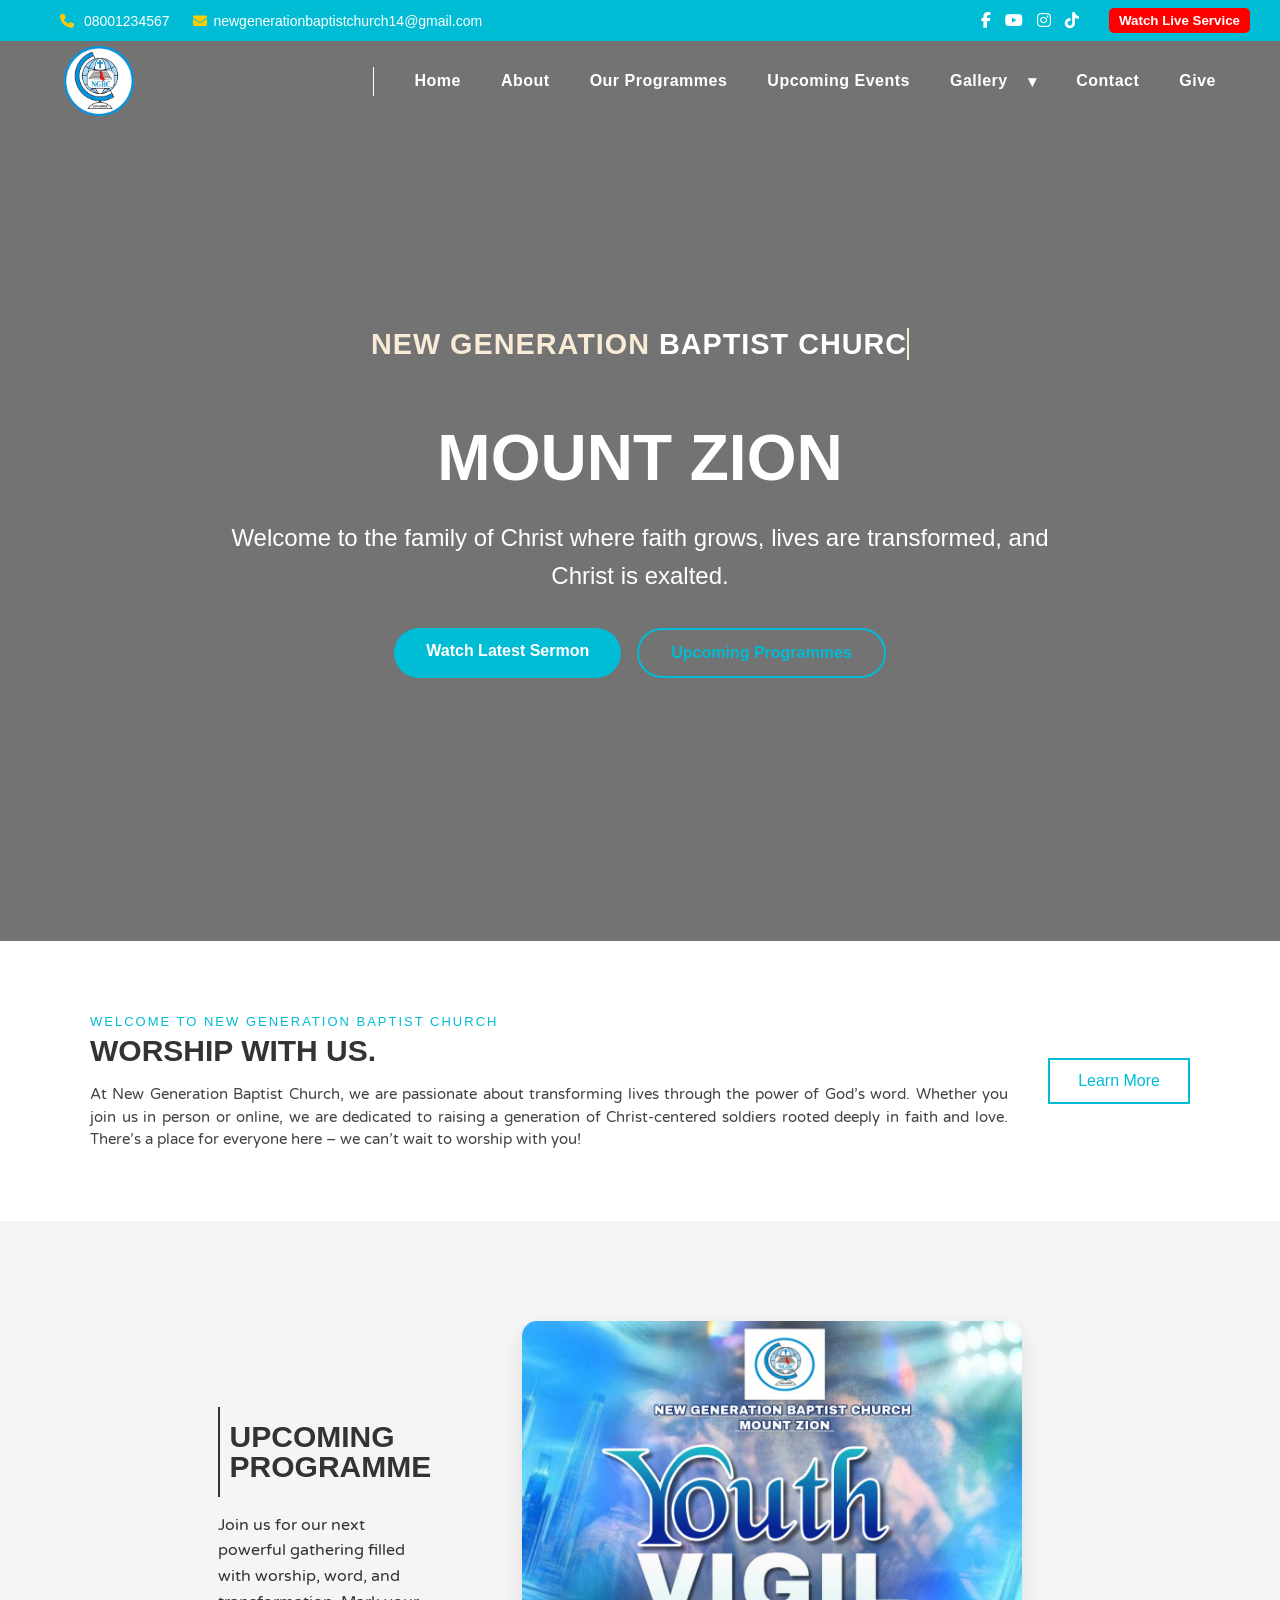
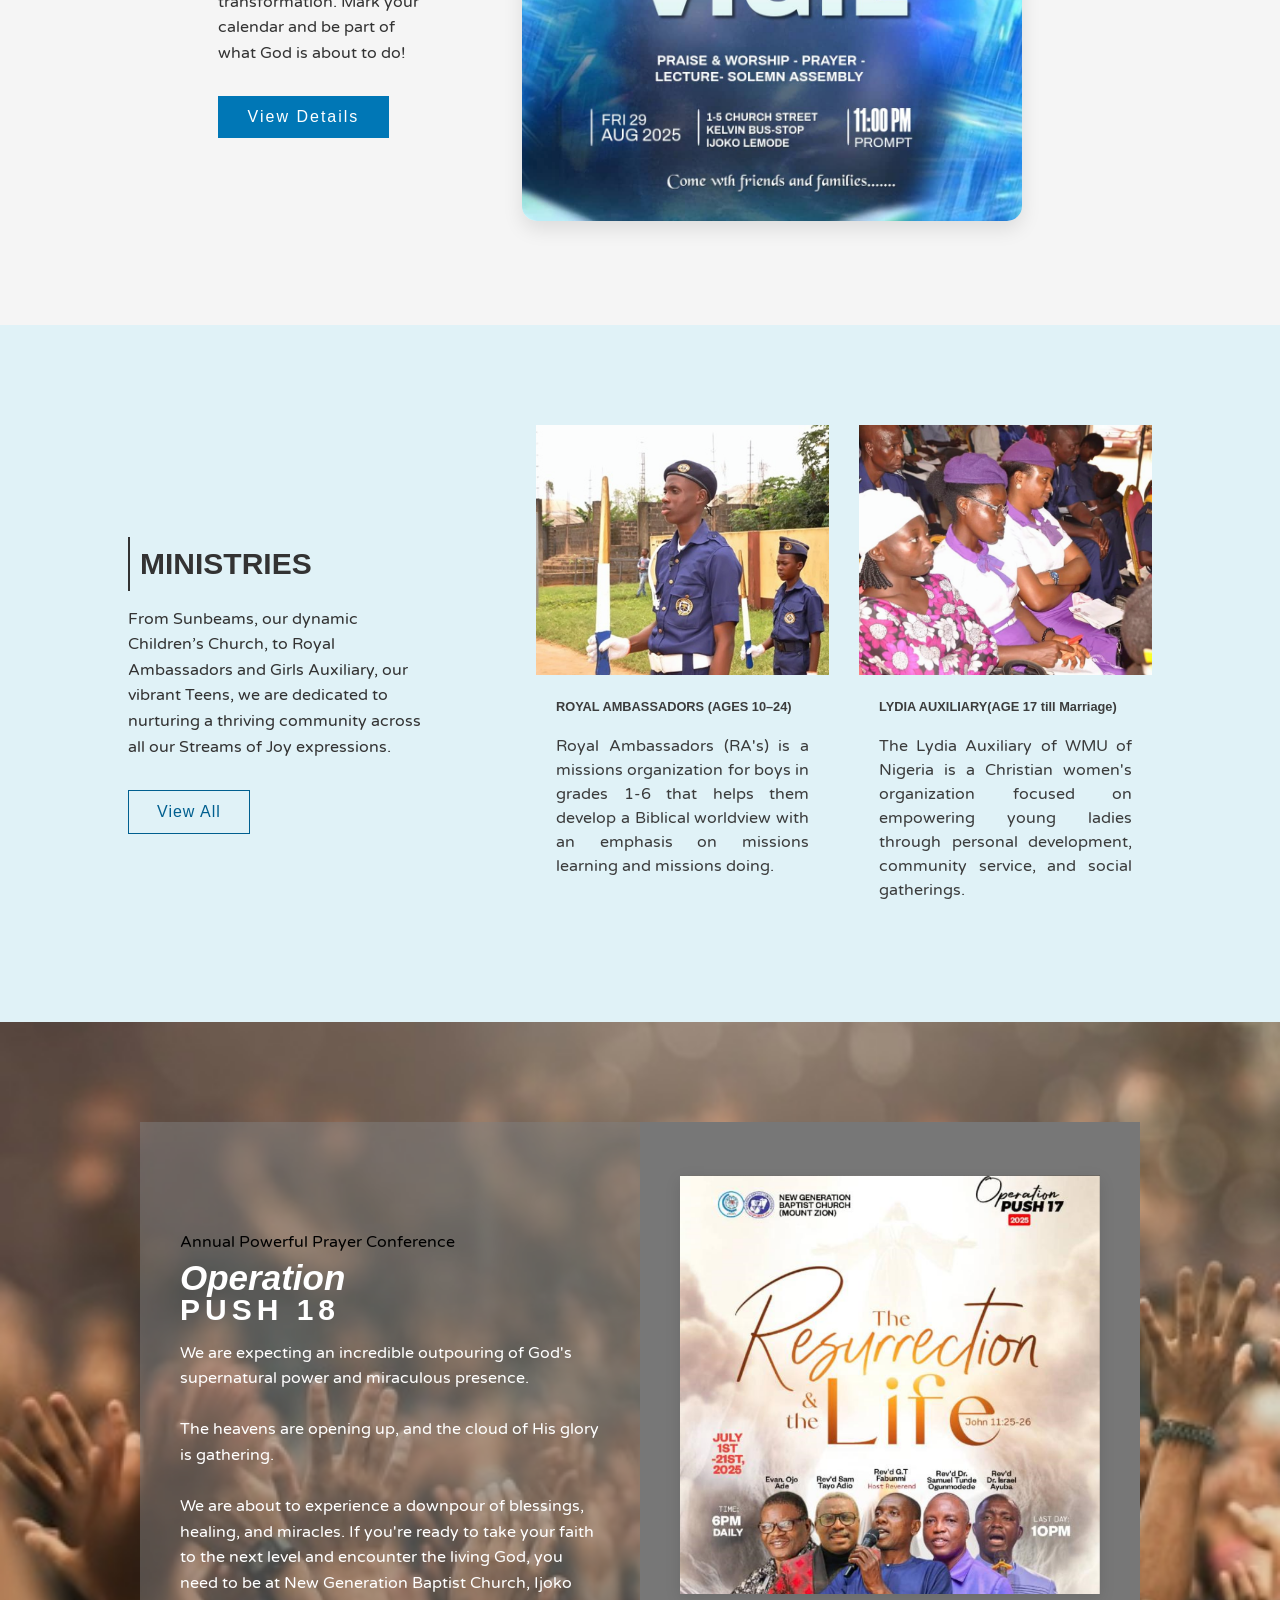
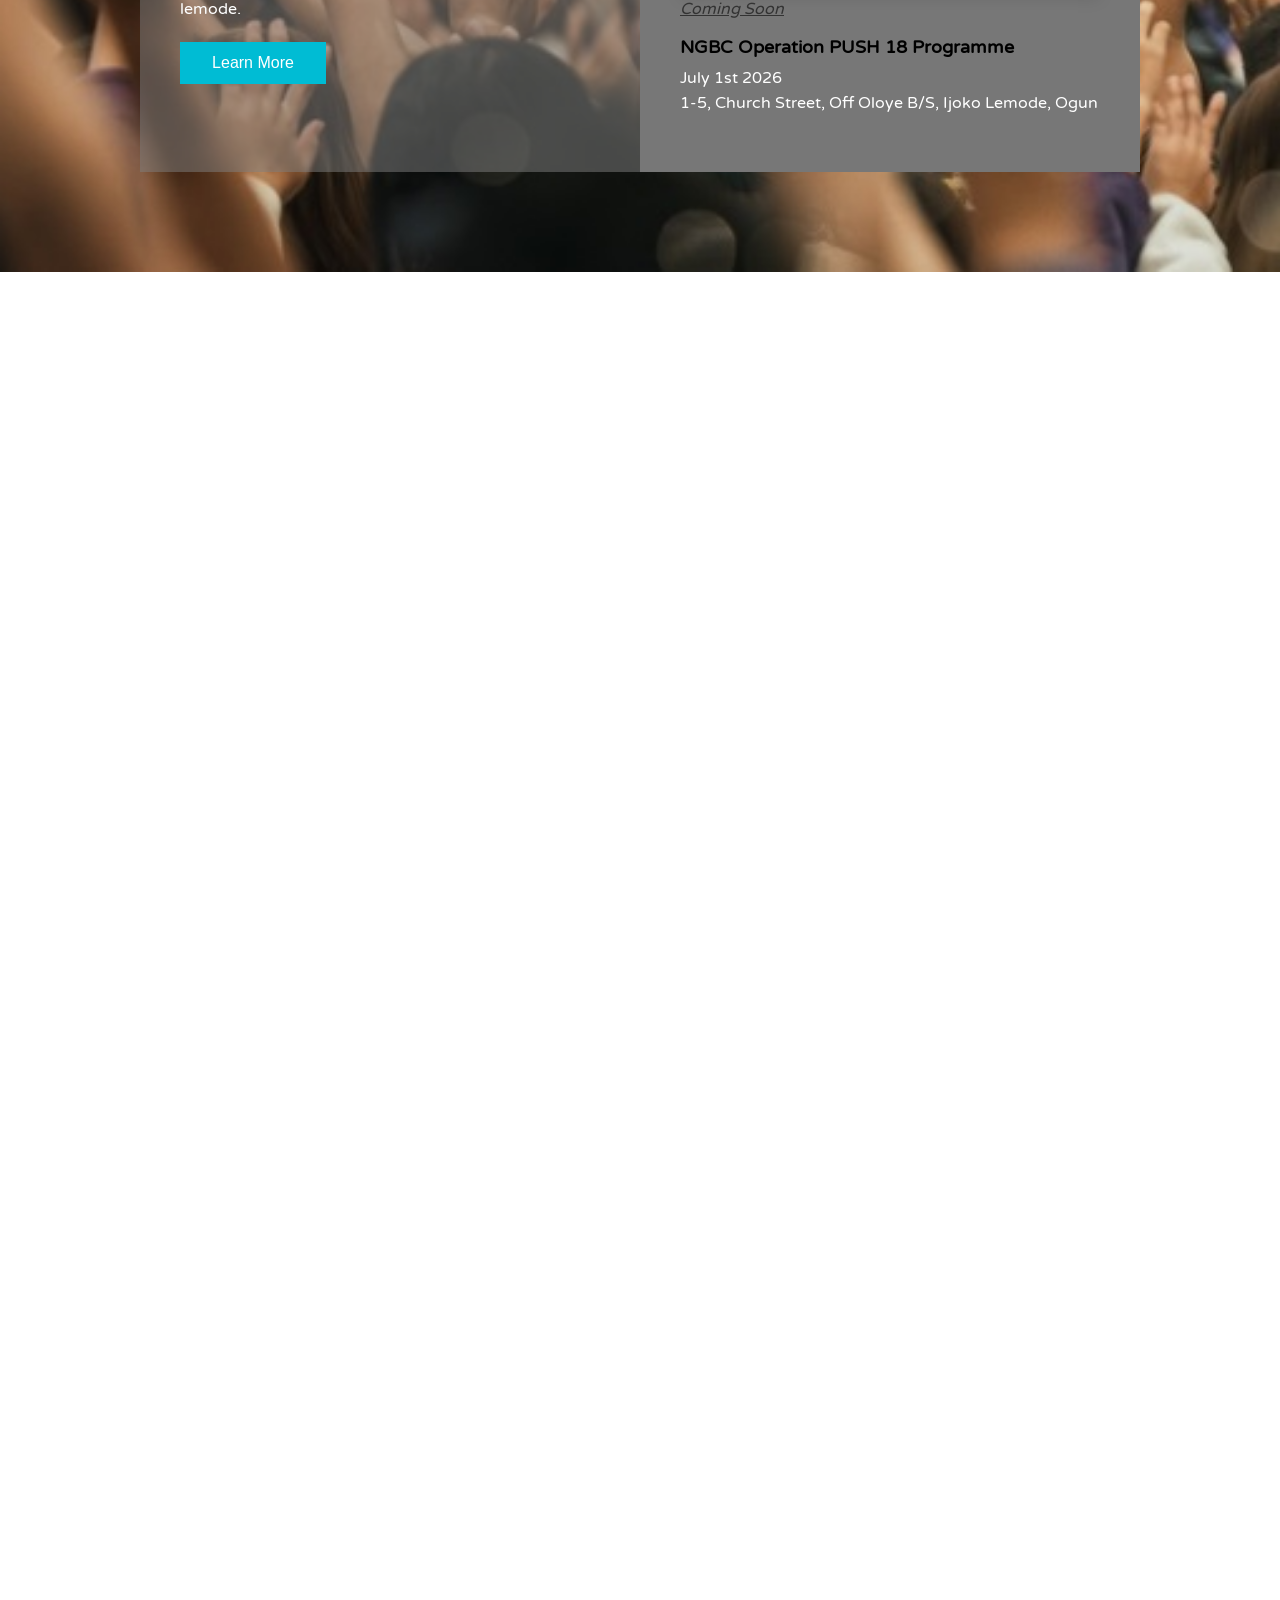
==== index.html @ 2330f97f "Add files via upload" ====
<!DOCTYPE html>
<html lang="en">
<head>
    <meta charset="UTF-8">
    <meta name="viewport" content="width=device-width, initial-scale=1.0">
    <title>New Generation Baptist Church</title>
    <link rel="stylesheet" href="style.css">
    <link rel="preconnect" href="https://fonts.googleapis.com">
    <link rel="preconnect" href="https://fonts.gstatic.com" crossorigin>
    <link href="https://fonts.googleapis.com/css2?family=Varela+Round&display=swap" rel="stylesheet">
    <link rel="stylesheet" href="https://cdnjs.cloudflare.com/ajax/libs/font-awesome/6.4.0/css/all.min.css">
</head>
<body>
    
<!-- Top Bar -->
<div class="top-bar">
  <div class="container">
    <!-- Left: Contact Info -->
    <div class="contact-info">
      <span><i class="fas fa-phone"></i> 08001234567</span>
      <span><i class="fas fa-envelope"></i>newgenerationbaptistchurch14@gmail.com</span>
    </div>

    <!-- Right: Social + Live Button -->
    <div class="top-right">
      <div class="social-icons">
            <a href="#"><i class="fab fa-facebook-f"></i></a>
            <a href="#"><i class="fab fa-youtube"></i></a>
            <a href="#"><i class="fab fa-instagram"></i></a>
            <a href="#"><i class="fab fa-tiktok"></i></a>
        </div>
      <!-- Live dropdown (replace your current live button) -->
        <div class="live-dropdown">
          <button id="liveToggle" class="btn-live" aria-haspopup="true" aria-expanded="false" aria-controls="liveMenu">
            Watch Live Service 
          </button>

          <ul id="liveMenu" class="live-menu" role="menu" aria-labelledby="liveToggle">
            <li role="none"><a role="menuitem" href="#" target="_blank" rel="noopener">Watch on TikTok</a></li>
            <li role="none"><a role="menuitem" href="#" target="_blank" rel="noopener">Watch on Facebook</a></li>
          </ul>
        </div>

    </div>
  </div>
</div>

<!-- NAV BAR -->
<nav class="navbar">
  <div class="container">
    <!-- Logo (Image + Link) -->
    <a href="index.html" class="logo">
      <img src="images/Logo.png" alt="Church Logo">
    </a>

    <!-- Nav Links -->
    <ul class="nav-links">
      <li><a href="#">Home</a></li>
      <li><a href="#">About</a></li>
      <li><a href="#">Our Programmes</a></li>
      <li><a href="#">Upcoming Events</a></li>

      <!-- Gallery Dropdown -->
      <li class="dropdown">
        <a href="#">
          Gallery <span class="arrow">▾</span>
        </a>
        <ul class="dropdown-menu">
          <li><a href="#">Watch Latest Sermon</a></li>
          <li><a href="#">View Gallery</a></li>
        </ul>
      </li>
      <li><a href="#">Contact</a></li>
      <li><a href="#">Give</a></li>
    </ul>

    <!-- Hamburger Icon -->
    <div id="hamburger" class="hamburger">
      <span></span>
      <span></span>
      <span></span>
    </div>
  </div>
</nav>

<!-- HERO SECTION -->
<section class="hero">
  <div class="hero-slide" style="background-image: url('images/hero1.jpg');"></div>
  <div class="hero-slide" style="background-image: url('images/hero2.jpg');"></div>
  <div class="hero-slide" style="background-image: url('images/hero3.jpg');"></div>
  <div class="hero-slide" style="background-image: url('images/hero4.jpg');"></div>

  <div class="hero-overlay"></div>

  <div class="hero-content">
    <h2>
      <span class="static-text">NEW GENERATION </span>
      <span class="typing-text"></span>
    </h2>
    <h1>MOUNT ZION</h1>
    <p>Welcome to the family of Christ where faith grows, lives are transformed, and Christ is exalted.</p>
    <div class="hero-buttons">
      <a href="#" class="btn primary-btn">Watch Latest Sermon</a>
      <a href="#" class="btn secondary-btn">Upcoming Programmes</a>
    </div>
  </div>
</section>

<!-- Worship Section -->
  <section class="worship-section">
    <div class="worship-container">
      <div class="worship-text fade-in">
        <p class="intro-text fade-in">WELCOME TO NEW GENERATION BAPTIST CHURCH</p>
        <h2 class="worship-title fade-in">WORSHIP WITH US.</h2>
        <p class="worship-description fade-in">
          At New Generation Baptist Church, we are passionate about transforming lives through the power of God’s word. 
          Whether you join us in person or online, we are dedicated to raising a generation of Christ-centered 
          soldiers rooted deeply in faith and love. There’s a place for everyone here – we can’t wait to worship with you!
        </p>
      </div>
      <div class="worship-btn fade-in">
        <a href="#" class="learn-more-btn">Learn More</a>
      </div>
    </div>
  </section>

  <!--- Upcoming Event-->
  <section class="upcoming-section">
    <div class="upcoming-content fade-in-scroll">
      <div class="upcoming-text">
        <div class="upcoming-title-container">
          <h2 class="upcoming-title">UPCOMING<br>PROGRAMME</h2>
        </div>
        <p class="upcoming-desc">
          Join us for our next powerful gathering filled with worship, word, and transformation. 
          Mark your calendar and be part of what God is about to do!
        </p>
        <a href="#" class="upcoming-btn">View Details</a>
      </div>

      <div class="upcoming-image">
        <img src="images/upcoming.jpg" alt="Upcoming Programme">
      </div>
    </div>
  </section>

  <!---Ministries-->
  <section class="ministries-section fade-in-on-scroll">
    <div class="ministries-container">
      <!-- Left content -->
      <div class="ministries-content">
        <h2>MINISTRIES</h2>
        <p>
          From Sunbeams, our dynamic Children’s Church, to Royal Ambassadors and Girls Auxiliary, our vibrant Teens, we are dedicated to nurturing a thriving community across all our Streams of Joy expressions.
        </p>
        <a href="#" class="ministries-btn">View All</a>
      </div>

      <!-- Right cards -->
      <div class="ministries-cards">
        <div class="ministry-card">
          <img src="images/RAN.jpg" alt="Royal Ambassadors">
          <h3>ROYAL AMBASSADORS (AGES 10–24)</h3>
          <p>
            Royal Ambassadors (RA's) is a missions organization for boys in grades 1-6 that helps them develop a Biblical worldview with an emphasis on missions learning and missions doing.
          </p>
        </div>
        <div class="ministry-card">
          <img src="images/Lydia.jpg" alt="Girls Auxiliary">
          <h3>LYDIA AUXILIARY(AGE 17 till Marriage)</h3>
          <p>
            The Lydia Auxiliary of WMU of Nigeria is a Christian women's organization focused on empowering young ladies through personal development, community service, and social gatherings.
          </p>
        </div>
      </div>
    </div>
  </section>

  <!---Operation Push-->
  <section class="conference-section">
    <div class="conference-container fade-in">
      <!-- Left Side (Transparent) -->
      <div class="conference-left">
        <h2 class="conference-title">
          <span class="line0">Annual Powerful Prayer Conference</span>
          <span class="line1">Operation</span>
          <span class="line2">PUSH 18</span>
        </h2>
        <p class="conference-desc">
          We are expecting an incredible outpouring of God's supernatural power and miraculous presence. 
          <br><br>The heavens are opening up, and the cloud of His glory is gathering.
          <br><br>We are about to experience a downpour of blessings, healing, and miracles.
          If you're ready to take your faith to the next level and encounter the living God, you need to be at New Generation Baptist Church, Ijoko lemode.

        </p>
        <a href="#" class="conference-btn">Learn More</a>
      </div>

      <!-- Right Side (Solid) -->
      <div class="conference-right">
        <img src="images/operation-push.png" alt="Conference Poster" class="conference-img" />
        <div class="conference-info">
          <span class="coming"><p>Coming Soon</p></span>
          <h3>NGBC Operation PUSH 18 Programme</h3>
          <p>July 1st 2026</p>
          <p>1-5, Church Street, Off Oloye B/S, Ijoko Lemode, Ogun</p>
        </div>
      </div>
    </div>
  </section>





<section>
  <div style="margin-top: 2000px;">
  </div>
</section>

<script src="script.js"></script>
</body>
</html>
---- style.css ----
body {
  margin: 0;
  font-family: Arial, sans-serif;
  background: url('images/church-bg.jpg') no-repeat center center fixed;
  background-size: cover;
  color: #333;
}


/* Top Bar */
.top-bar {
  background: #00bcd4; /* logo color */
  color: white;
  font-size: 14px;
  padding: 8px 30px;
  width: 100%;
  box-sizing: border-box;
}

.top-bar .container {
  display: flex;
  justify-content: space-between;
  align-items: center;
  flex-wrap: wrap;
}

/* Contact Info */
.contact-info {
  padding-left: 30px; /* ✅ extra space from left */
}

.contact-info span {
  margin-right: 20px;
}

.contact-info i {
  margin-right: 6px;
  color: #ffcc00;
}

/* Right Side */
.top-right {
  display: flex;
  align-items: center;
  gap: 20px; /* ✅ more spacing between social + button */
}

.social-icons a {
  color: white;
  margin-right: 10px; /* ✅ more spacing between icons */
  font-size: 16px;
  transition: color 0.3s;
}

.social-icons a:hover {
  color: #ffcc00;
}

/* Live Button */
.btn-live {
  background-color: #ff0000; /* base red */
  color: white;
  padding: 5px 10px;
  border-radius: 5px;
  border: none;
  font-weight: bold;
  text-transform: none;
  text-decoration: none;
  animation: liveGlow 2s infinite ease-in-out;
}

/* Animate both color intensity and glow */
@keyframes liveGlow {
  0% {
    background-color: #b30000; /* darker red */
    box-shadow: 0 0 3px #ff0000;
  }
  50% {
    background-color: #ff1a1a; /* brighter red */
    box-shadow: 0 0 8px #ff0000;
  }
  100% {
    background-color: #b30000;
    box-shadow: 0 0 3px #ff0000;
  }
}

/* ✅ Responsive */
@media (max-width: 768px) {
  .top-bar .container {
    flex-direction: column;
    align-items: flex-start;
    gap: 5px;
  }

  .contact-info {
    padding-left: 0; /* remove extra padding on mobile */
    display: none; /*remove on mobile*/
  }

  .top-right {
    width: 100%;
    justify-content: space-between;
  }

  .social-icons {
    order: 1;
  }

  .btn-live {
    order: 2;
  }
}

/* NAVBAR BASE */
.navbar {
  background: rgba(0, 0, 0, 0.7);
  backdrop-filter: blur(6px);
  padding: 5px 0;
  position: relative; /* ✅ starts as normal */
  width: 100%;
  z-index: 999;
  transition: all 0.4s ease, opacity 0.4s ease;
  opacity: 1;
}

.navbar .container {
  width: 90%;
  margin: auto;
  display: flex;
  justify-content: flex-start; /* align left */
  align-items: center;
  gap: 50px; /* space between logo and links */
}

/* ✅ Fixed Navbar (when top bar scrolls away) */
.navbar.fixed {
  position: fixed;
  top: 0;
  left: 0;
  width: 100%;
  opacity: 0;
  animation: fadeInSlide 0.5s forwards ease-in-out;
  box-shadow: 0 0 0 rgba(0, 0, 0, 0); /* ✨ added subtle shadow add if needed*/
  
}


/* ✅ Fade-in + Slide-up animation */
@keyframes fadeInSlide {
  0% {
    opacity: 0;
    transform: translateY(-20px);
  }
  100% {
    opacity: 1;
    transform: translateY(0);
  }
}

/* Logo */
.logo img {
  height: 70px;  
  width: auto;
  display: block;
}

/* Nav Links */
.nav-links {
  list-style: none;
  display: flex;
  gap: 40px;
  align-items: center;
  border-left: 1px solid white;
  margin-left: auto;
}

.nav-links li {
  position: relative;
}

.nav-links li a {
  color: white;
  text-decoration: none;
  font-weight: 600;
  letter-spacing: 0.5px;
  padding: 5px 0;
  transition: color 0.3s ease, border-bottom 0.3s ease;
  display: flex;
  align-items: center;
  gap: 20px;
}

.nav-links li a:hover {
  color: #00bcd4;
  border-bottom: 2px solid #00bcd4;
}

.nav-links li a:active{
  transform: scale(0.97);
}

/* Dropdown Menu */
.dropdown-menu {
  display: none;
  position: absolute;
  top: 100%; /* sits directly below Gallery */
  left: 0;
  background: rgba(0, 0, 0, 0.95);
  list-style: none;
  padding: 10px 0;
  margin: 0;
  border-radius: 8px;
  min-width: 200px;
  box-shadow: 0 4px 12px rgba(0,0,0,0.4);
}

.dropdown-menu li a {
  color: white;
  font-weight: 500;
  display: block;
  padding: 10px 15px;
}

.dropdown-menu li a:hover {
  background: #00bcd4;
  color: black;
  border-radius: 4px;
}

/* Dropdown Hover Effect */
.dropdown:hover .dropdown-menu {
  display: block;
}

.arrow {
  display: inline-block;
  transition: transform 0.3s ease;
}

.dropdown:hover .arrow {
  transform: rotate(180deg);
}

/* Hamburger */
.hamburger {
  display: none;
  flex-direction: column;
  justify-content: space-between;
  width: 28px;
  height: 20px;
  cursor: pointer;
  z-index: 1001;
}

.hamburger span {
  display: block;
  height: 3px;
  width: 100%;
  background: #00bcd4;
  border-radius: 3px;
  transition: none; /* no animation */
}

/* Active State → Instant Full X */
.hamburger.active span:nth-child(1) {
  transform: rotate(45deg) translate(5px, 6px);
}

.hamburger.active span:nth-child(2) {
  opacity: 0;
}

.hamburger.active span:nth-child(3) {
  transform: rotate(-45deg) translate(6px, -6px);
}

/* Responsive (mobile) */

@media (max-width: 768px) {
  .nav-links {
    display: none;
    position: absolute;
    top: 65px;
    left: 0;
    flex-direction: column;
    background: rgba(0, 0, 0, 0.95);
    width: 100%;
    padding: 20px;
    gap: 20px;
    text-align: center;
    margin-left: auto;
  }

  .nav-links.active {
    display: flex;
  }

  .hamburger {
    display: flex;
    margin-left: auto; /* push to right */
  }

  /* Dropdown inside mobile */
  .dropdown-menu {
    position: static;
    background: none;
    box-shadow: none;
    border-radius: 0;
  }

  .dropdown-menu.open {
  display: block;
  opacity: 1;
  transform: translateY(0);
}

  .dropdown-menu li a {
    padding: 8px 0;
  }

  .dropdown-menu li a:hover {
    background: none;
    color: #00bcd4;
  }
}

/* make sure the live dropdown container can position the menu */
.live-dropdown {
  position: relative;
  display: inline-block; /* keeps it inline with other top-bar items */
  vertical-align: middle;
}

/* the dropdown menu (hidden by default) */
.live-menu {
  position: absolute;
  right: 0;                     /* aligns menu with right edge of the button */
  top: calc(100% + 8px);
  min-width: 200px;
  background: rgba(0,0,0,0.92);
  color: #fff;
  list-style: none;
  padding: 6px 0;
  margin: 0;
  border-radius: 8px;
  box-shadow: 0 6px 20px rgba(0,0,0,0.35);
  display: none;
  opacity: 0;
  transform: translateY(-6px);
  transition: opacity 140ms ease, transform 140ms ease;
  z-index: 2200; /* above most UI */
}

/* menu items */
.live-menu li a {
  display: block;
  padding: 10px 16px;
  color: #fff;
  text-decoration: none;
  font-weight: 500;
}

/* hover/focus states */
.live-menu li a:hover {
  background: #00bcd4;
  color: #000;
  outline: none;
  border-radius: 6px;
}

/* open state */
.live-dropdown.open .live-menu {
  display: block;
  opacity: 1;
  transform: translateY(0);
}



/* small-screen tweak: make menu stretch a bit if space is tight */
@media (max-width: 480px) {
  .live-menu {
    min-width: 160px;
    right: 0;
    left: auto;
  }
}

/* Mobile: push socials left and live button right */
@media (max-width: 768px) {
  .top-bar {
    flex-wrap: wrap;
    justify-content: space-between;
  }

  .top-right {
    width: 100%;
    display: flex;
    justify-content: space-between;
    margin-top: 8px;
  }

  .social-icons {
    order: 1;
  }

  .live-dropdown {
    order: 2;
  }
}

/* === HERO SECTION === */
.hero {
  position: relative;
  height: 100vh;
  width: 100%;
  background-size: cover;
  background-position: center;
  background-repeat: no-repeat;
  animation: fadeSlideshow 16s infinite;
  display: flex;
  align-items: center;
  justify-content: center;
  text-align: center;
  color: #fff;
  overflow: hidden;
}

.hero-overlay {
  position: absolute;
  inset: 0;
  background: rgba(0, 0, 0, 0.55);
  z-index: 1;
}

.hero-content {
  position: relative;
  z-index: 2;
  max-width: 850px;
  padding: 0 1rem;
}

.hero-content h2 {
  font-size: 1.8rem;
  color: white;
  margin-bottom: 0.7rem;
  min-height: 2.5rem;
  letter-spacing: 1px;
}

.static-text {
  color: antiquewhite;
  font-weight: bold;
}

.typing-text {
  border-right: 2px solid antiquewhite;
  white-space: nowrap;
  overflow: hidden;
}

.hero-content h1 {
  font-size: 4rem;
  font-weight: 800;
  text-transform: uppercase;
  margin-bottom: 1rem;
}


.hero-content p {
  font-size: 1.5rem;
  line-height: 1.6;
  margin-bottom: 2rem;
}

.hero-buttons {
  display: flex;
  gap: 1rem;
  justify-content: center;
}

.hero-buttons .btn {
  padding: 0.9rem 2rem;
  border-radius: 30px;
  text-decoration: none;
  font-size: 1rem;
  font-weight: bold;
  transition: all 0.3s ease;
}

.primary-btn {
  background: #00bcd4;
  color: #fff;
}

.primary-btn:hover {
  background: #0097a7;
}

.secondary-btn {
  background: transparent;
  border: 2px solid #00bcd4;
  color: #00bcd4;
}

.secondary-btn:hover {
  background: #00bcd4;
  color: #fff;
}

.primary-btn:hover,
.secondary-btn:hover{
  transform: translateY(-1.5px);
}

.primary-btn:active,
.secondary-btn:active{
  transform: scale(0.97);
}

/* === Background Slideshow Animation === */
@keyframes fadeSlideshow {
  0%   { background-image: url('images/hero1.jpg'); }
  25%  { background-image: url('images/hero2.jpg'); }
  50%  { background-image: url('images/hero3.jpg'); }
  75%  { background-image: url('images/hero4.jpg'); }
  100% { background-image: url('images/hero1.jpg'); }
}

/* === Transparent navbar on hero === */
.navbar {
  background: transparent;
  transition: background 0.3s ease;
  position: fixed;
  width: 100%;
  z-index: 1000;
}

nav.scrolled {
  background: rgba(0, 0, 0, 0.7);
}

/* === Responsive === */
@media (max-width: 768px) {
  .hero-content h1 {
    font-size: 2.5rem;
  }
  .hero-content p {
    font-size: 1.2rem;
  }
  .hero-buttons {
    flex-direction: column;
    align-items: center;
  }
  .hero-buttons .btn {
    width: 50%;
    text-align: center;
    font-size: 0.75rem;
    padding: 0.9rem 2rem;
  }

  .hero-content h2 {
  font-size: 1rem;
  color: white;
  margin-bottom: 0.7rem;
  min-height: 2.5rem;
  letter-spacing: 1px;
}
}

/* Worship Section */
.worship-section {
  padding: 60px 20px;
  background: #fff;
  display: flex;
  justify-content: center;
  align-items: center;
}

.worship-container {
  display: flex;
  justify-content: space-between;
  align-items: center;
  max-width: 1100px;
  width: 100%;
  gap: 40px;
}

.worship-text {
  flex: 1;
  text-align: left;
}

.intro-text {
  font-size: 13px;
  letter-spacing: 2px;
  text-transform: uppercase;
  color: #00bcd4;
  margin-bottom: 0px;
}

.worship-title {
  font-size: 30px;
  font-weight: 800;
  margin-bottom: 10px;
  margin-top: 5px;
  color: #333;
}

.worship-description {
  font-family: Varela Round;
  font-size: 15px;
  line-height: 1.5;
  color: #444;
  margin-bottom: 10px;
  text-align: justify;
}

/* Button on the right */
.worship-btn {
  flex-shrink: 0;
  display: flex;
  justify-content: center;
  align-items: center;
}

.learn-more-btn {
  display: inline-block;
  padding: 12px 28px;
  border: 2px solid #00bcd4;
  color: #00bcd4;
  font-weight: 400;
  text-decoration: none;
  border-radius: 0px;
  transition: all 0.4s ease;
}

.learn-more-btn:hover {
  background: linear-gradient(90deg, #00bcd4, #0077b6);
  color: #fff;
  border-color: transparent;
  transform: translateY(-1px);
}

.learn-more-btn:active{
  transform: scale(0.96);
}

/* Fade-in Animation */
.fade-in {
  opacity: 0;
  transform: translateY(40px);
  transition: opacity 0.8s ease, transform 0.8s ease;
}

.fade-in.visible {
  opacity: 1;
  transform: translateY(0);
}

/* Responsive */
@media (max-width: 768px) {
  .worship-container {
    flex-direction: column;
    text-align: center;
  }

  .intro-text{
    font-size: 11px;
  }
  .worship-text{
    text-align: center;
  }

  .worship-btn {
    margin-top: 0px;
  }

  .worship-title {
    font-size: 32px;
  }

  .worship-description {
    font-size: 16px;
    text-align: center;
  }
}

/* === Upcoming Section === */
.upcoming-section {
  background: #f5f5f5; /* Light gray background */
  padding: 100px 17%;
}

.upcoming-content {
  display: flex;
  align-items: center;
  justify-content: space-between;
  gap: 50px;
  flex-wrap: wrap;
}

.upcoming-text {
  flex: 1 1 5%;
}

.upcoming-title-container{
  border-left: 2.5px solid #333;
  padding-left: 10px;
  padding-bottom: 10px;
  padding-top: 10px;
}

.upcoming-title {
  font-size: 30px;
  font-weight: 800;
  color: #333;
  margin-bottom: 5px;
  margin-top: 5px;
  line-height: 1;
}


.upcoming-desc {
  font-family: Varela Round;
  font-size: 1rem;
  color: #333;
  margin-bottom: 30px;
  line-height: 1.6;
}

.upcoming-btn {
  display: inline-block;
  background: #0077b6;
  color: #fff;
  padding: 12px 30px;
  border-radius: 0;
  text-decoration: none;
  font-weight: 500;
  letter-spacing: 2px;
  transition: all 0.3s ease;
}

.upcoming-btn:hover {
  background: #005f8a;
  transform: translateY(-2px);
}

.upcoming-btn:active{
  transform: scale(0.97);
}

.upcoming-image {
  flex: 1 1 50%;
  text-align: center;
}

.upcoming-image img {
  width: 100%;
  max-width: 500px;
  border-radius: 15px;
  box-shadow: 0 8px 20px rgba(0,0,0,0.1);;
}

/* Responsive */
@media (max-width: 900px) {
  .upcoming-content {
    flex-direction: column;
    text-align: center;
    padding: 0;
  }

  .upcoming-section{
    padding: 70px;
  }

  .upcoming-title-container{
    border: none;
  }

  .upcoming-title{
    margin: 0;
  }

  .upcoming-text {
    flex: 1 1 100%;
  }

  .upcoming-subtitle {
    font-size: 2.5rem;
  }

  .upcoming-image {
    margin-top: 40px;
  }
}

/* === Fade-in on scroll === */
.fade-in-scroll {
  opacity: 0;
  transform: translateY(40px);
  transition: all 0.8s ease;
}

.fade-in-scroll.show {
  opacity: 1;
  transform: translateY(0);
}


/* Ministries Section */
.ministries-section {
  background: #e0f2f7; /* Light blue */
  padding: 100px 10%;
}

.ministries-container {
  display: grid;
  grid-template-columns: 1fr 2fr;
  gap: 100px;
  align-items: center;
}


.ministries-content h2 {
  font-size: 30px;
  font-weight: 800;
  margin-bottom: 5px;
  border-left: 2px solid #333;
  padding: 10px;
}

.ministries-content p {
  font-family: varela round;
  font-size: 1rem;
  line-height: 1.6;
  margin-bottom: 30px;
  max-width: 500px;
}

.ministries-btn {
  display: inline-block;
  padding: 12px 28px;
  background: none;
  color: #005f8f;
  font-weight: 500;
  letter-spacing: 1px;
  border: 1px solid #005f8f;
  text-decoration: none;
  transition: all 0.3s ease;
}

.ministries-btn:hover {
  background: #005f8f;
  color: #fff;
  transform: translateY(-1px);
}

/* Cards */
.ministries-cards {
  display: grid;
  grid-template-columns: repeat(2, 1fr);
  gap: 30px;
}

.ministry-card {
  background: transparent;
  border-radius: 0px;
  overflow: hidden;
  transition: all 0.3s ease;
  opacity: 0.95;
}

.ministry-card:hover {
  transform: translateY(-8px);
  box-shadow: 0 4px 12px rgba(0, 0, 0, 0.1);
  background: #fff;
  opacity: 1;
}

.ministry-card img {
  width: 100%;
  height: 250px;
  object-fit: cover;
}

.ministry-card h3 {
  font-size: 0.8rem;
  font-weight: 800;
  margin: 20px;
}

.ministry-card p {
  font-family: varela round;
  font-size: 1rem;
  line-height: 1.5;
  margin: 0 20px 20px;
  text-align: justify;
}

/* Responsive */
@media (max-width: 992px) {
  .ministries-section{
    padding: 50px;
  }

  .ministries-cards h3{
    font-size: 0.9;
  }
  .ministries-container {
    grid-template-columns: 1fr;
    text-align: center;
  }

  .ministries-content{
    text-align: left;
  }

  .ministries-cards {
    grid-template-columns: 1fr;
  }

  .ministries-content p {
    margin: 0 auto 30px;
  }
}

/* Fade-in Animation */
.fade-in-on-scroll {
  opacity: 0;
  transform: translateY(50px);
  transition: opacity 1s ease, transform 1s ease;
}

.fade-in-on-scroll.visible {
  opacity: 1;
  transform: translateY(0);
}

/* Conference Section */
.conference-section {
  background: url('images/operation-push-background.jpg') no-repeat center center/cover;
  padding: 100px 0;
  position: relative;
}


/* Main container */
.conference-container {
  display: flex;
  max-width: 1000px;
  margin: 0 auto;
  height: 650px;
  box-shadow: 0 10px 20px rgba(0, 0, 0, 0);
}

/* Left side (transparent gray) */
.conference-left {
  flex: 1;
  background: rgba(128, 128, 128, 0.5);
  color: #fff;
  padding: 60px 40px;
  display: flex;
  flex-direction: column;
  justify-content: center;
  overflow: hidden;
  text-align: left;
}

.conference-title {
  font-size: 30px;
  font-weight: 800;
  line-height: 1;
  margin-bottom: 0px;
  text-transform: none;
}

.conference-title .line0 {
  display: block;
  font-size: 1rem;
  font-weight: 400;
  color: #000;
  font-family: varela round;
  margin-bottom: 10px;
}

.conference-title .line1 {
  display: block;
  font-size: 35px;
  font-style: italic;
}

.conference-title .line2 {
  display: block;
  letter-spacing: 5px;
}

.conference-desc {
  font-size: 1rem;
  font-family: varela round;
  line-height: 1.6;
  margin-bottom: 20px;
}

.conference-btn {
  display: inline-block;
  max-width: 90px;
  padding: 12px 28px;
  background: #00bcd4;
  color: #fff;
  font-weight: 500;
  border-radius: 0;
  text-decoration: none;
  transition: all 0.3s ease;
  text-align: center;
}

.conference-btn:hover {
  background: #0097a7;
  box-shadow: 0 5px 5px rgba(0, 0, 0, 0.15);
  transform: translateY(-2px);
}

/* Right side (solid gray) */
.conference-right {
  flex: 1;
  background: #777;
  color: #fff;
  display: flex;
  flex-direction: column;
  align-items: center;
  justify-content: center;
  padding: 60px 40px;
  text-align: left;
  overflow: hidden;
  align-items: start;
}

.conference-img {
  max-width: 100%;
  height: auto;
  box-shadow: 0 5px 15px rgba(0, 0, 0, 0.1);
  object-fit: contain;
}

.conference-info h3 {
  font-size: 1.1rem;
  margin-bottom: 10px;
  color: #000;
  font-size: 500;
  font-family: varela round;
}

.conference-info p {
  font-size: 1rem;
  margin: 5px 0;
  font-size: 400;
  font-family: varela round;
}

/*delete after confirmation of program*/
.coming {
  font-size: 0.5rem;
  font-style: italic;
  font-family: 'Times New Roman', Times, serif;
  margin: 0;
  text-decoration: underline;
  color: #333;
}

/* Responsive */
@media (max-width: 992px) {
  .conference-container {
    flex-direction: column;
    height: auto;
    width: 90%;
  }

 .conference-left {
    width: 90%;
    height: auto;
    padding: 30px 20px;
    justify-content: left;
    text-align: left;
  }

  .conference-right {
    width: 90%;
    height: auto;
    padding: 30px 20px;
  }

  .conference-left h2,
  .conference-left p {
    text-align: left;
  }

  .conference-img {
    max-width: 70%;
    margin: 20px auto;
  }


  .conference-title {
    font-size: 2.5rem;
    text-align: center;
  }

  .conference-desc {
    text-align: center;
  }

  .conference-right {
    padding-top: 0;
  }
}

@media (max-width: 600px) {
  .conference-img {
    max-width: 90%;              /* Even more compact on small phones */
  }

  .conference-left h2 {
    font-size: 2rem;             /* Prevents giant heading */
  }

  .conference-left p {
    font-size: 1rem;
  }
}
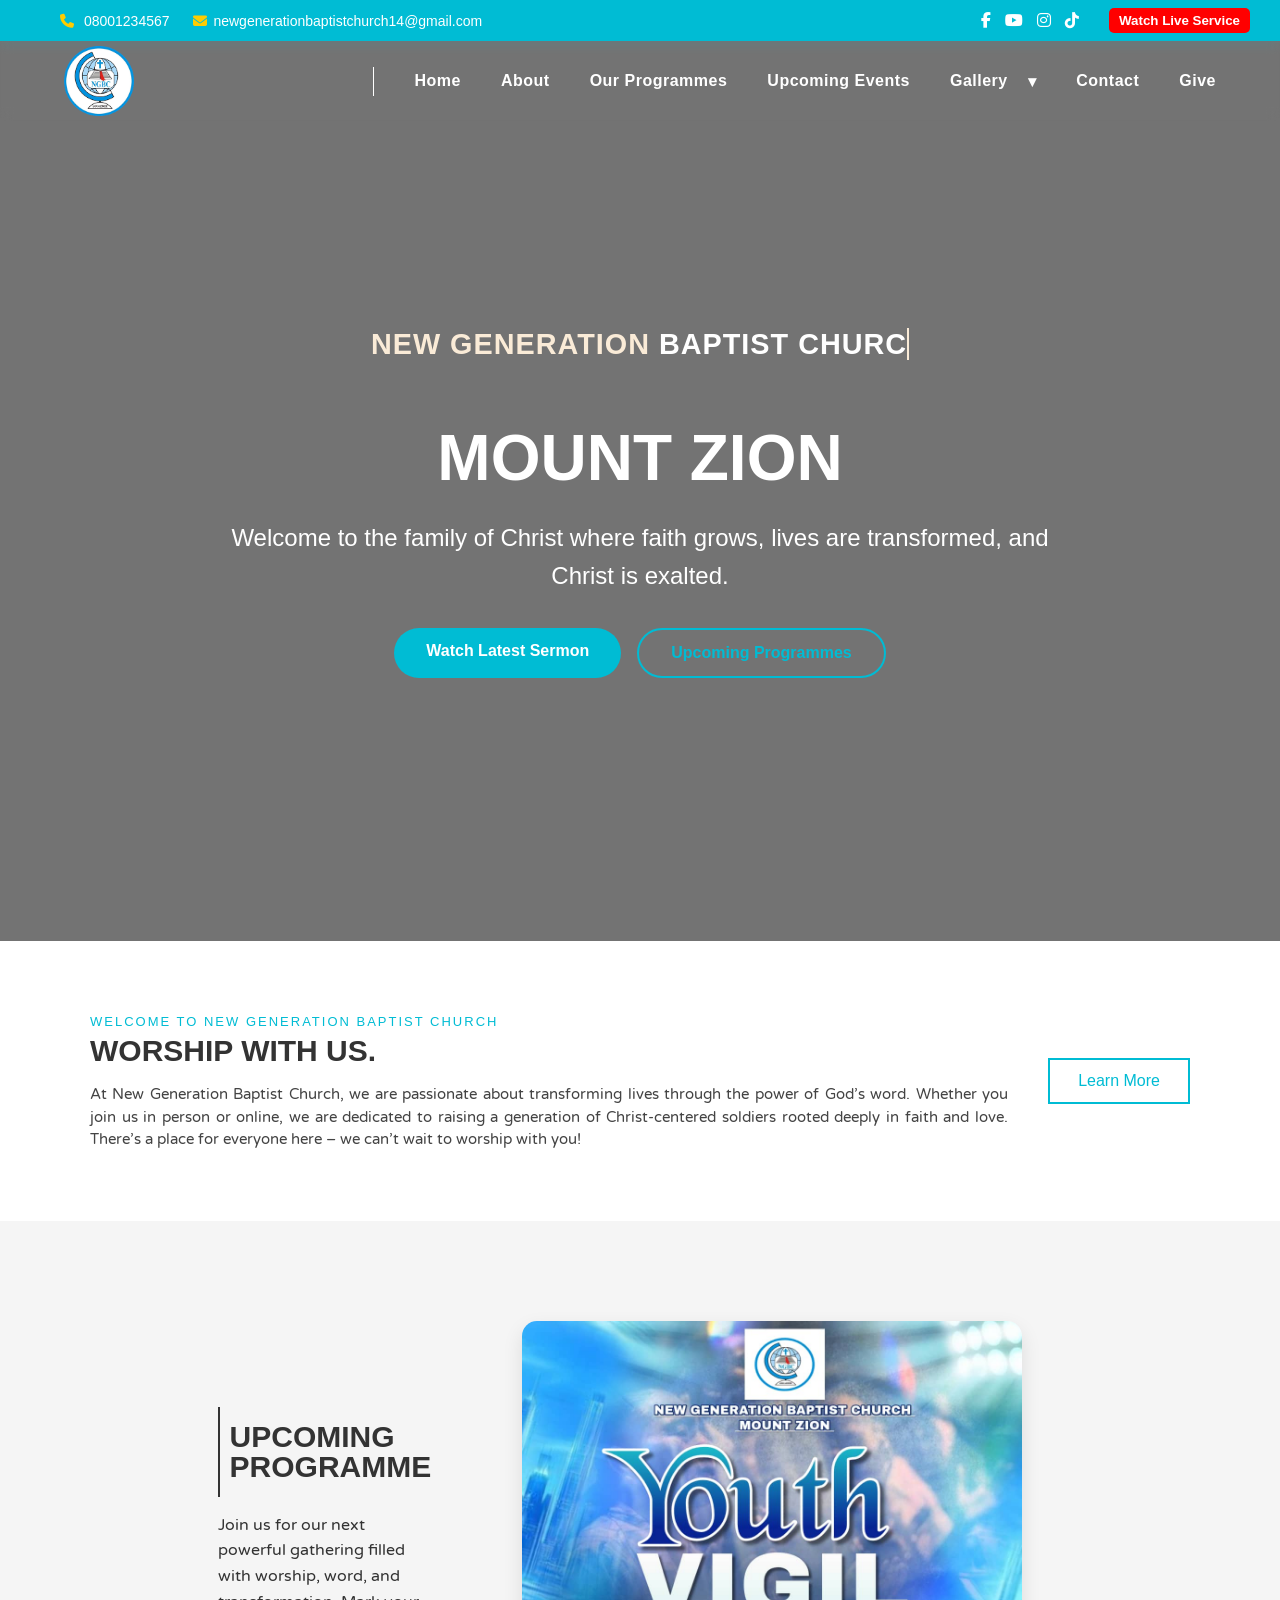
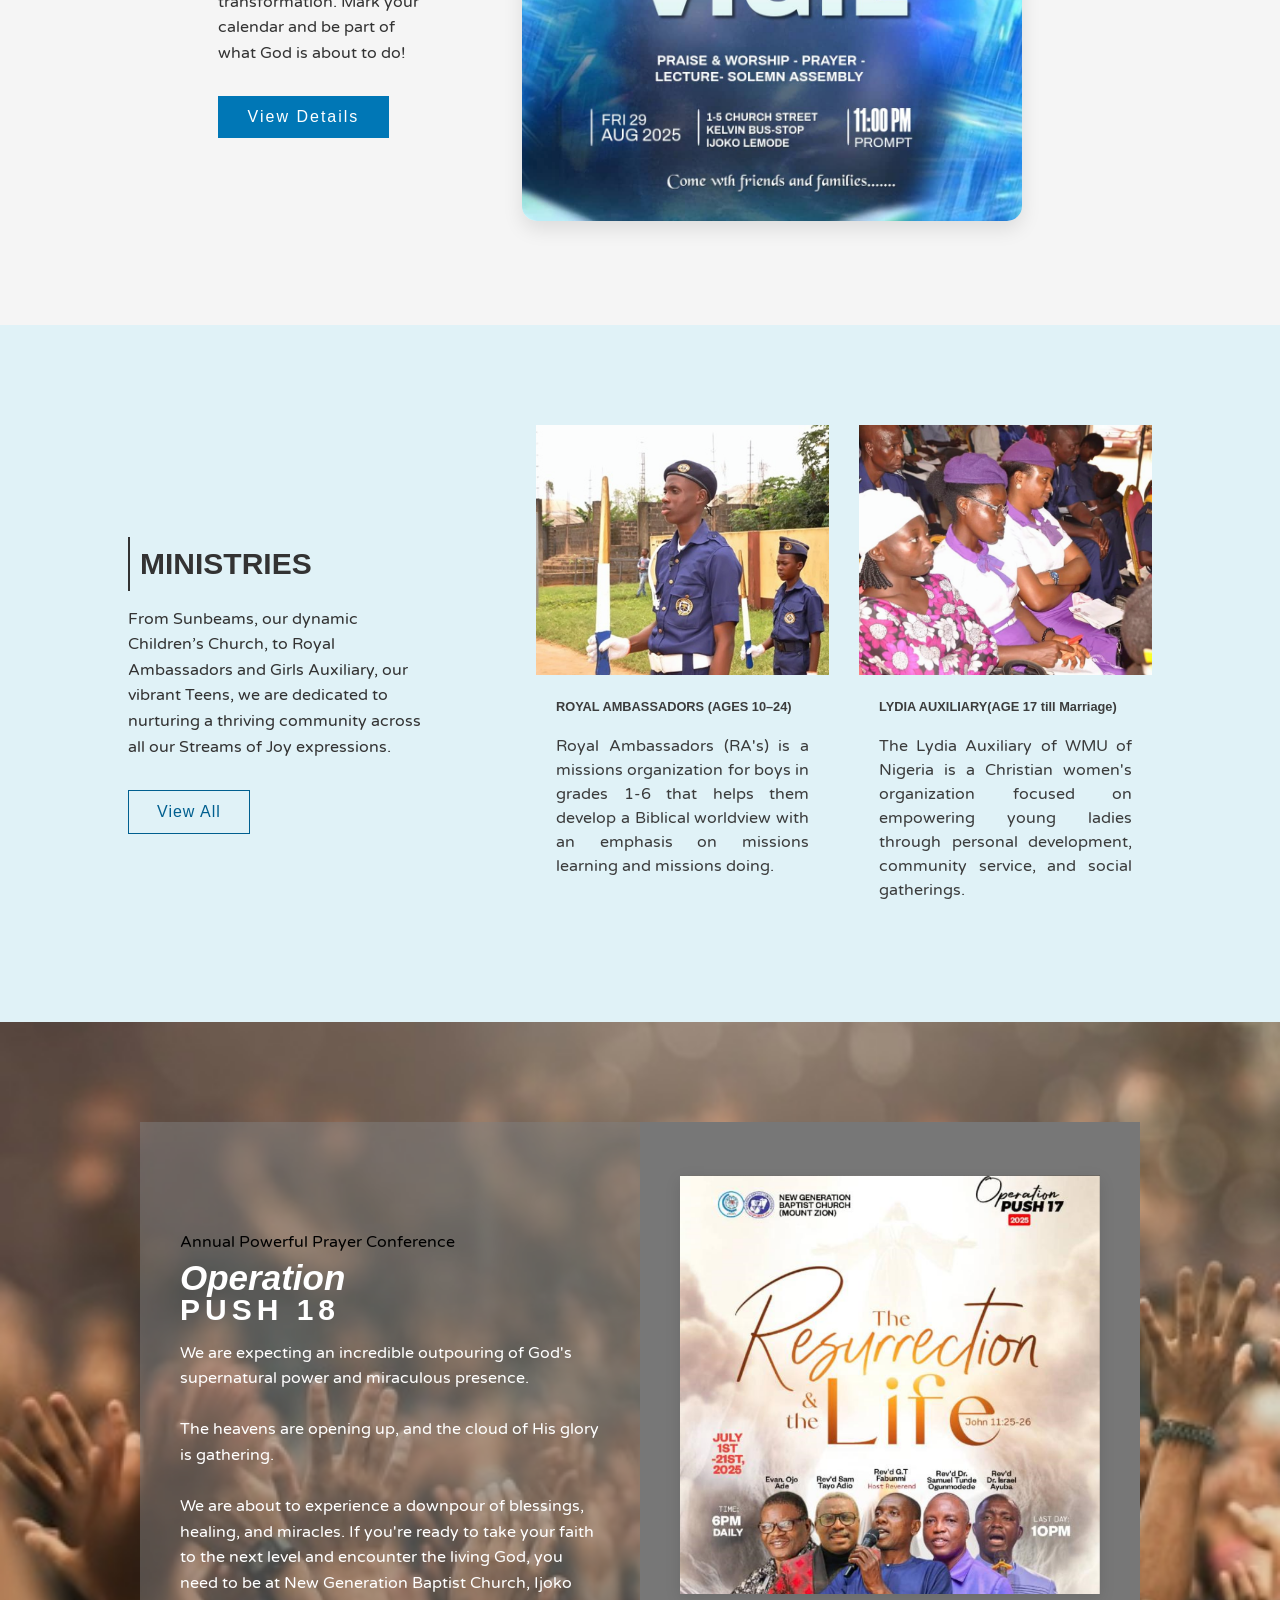
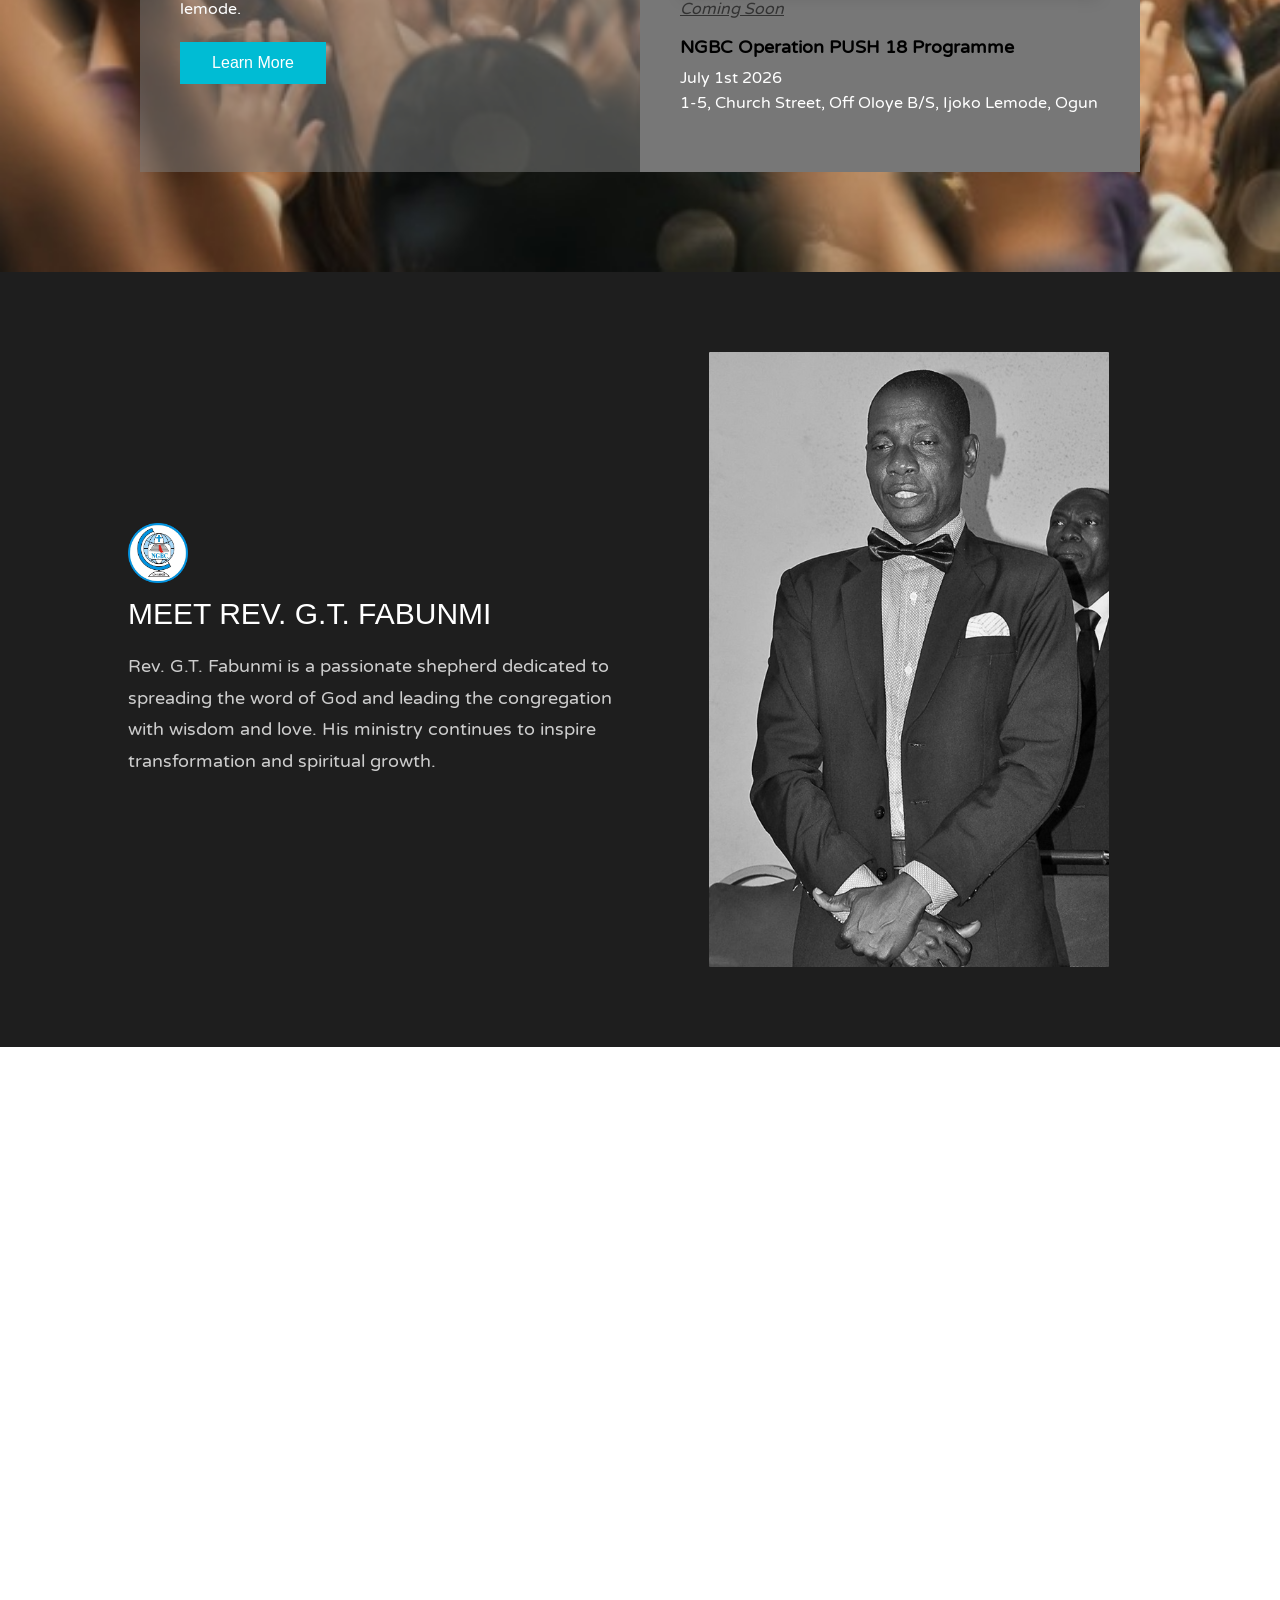
==== commit a5a5d9ca: "Add files via upload" ====
--- a/index.html
+++ b/index.html
@@ -209,6 +209,21 @@
     </div>
   </section>
 
+  <section class="pastor-section hidden">
+  <div class="pastor-content">
+    <img src="images/Logo.png" alt="Church Logo" class="pastor-logo">
+    <h2 class="pastor-title">MEET REV. G.T. FABUNMI</h2>
+    <p class="pastor-intro">
+      Rev. G.T. Fabunmi is a passionate shepherd dedicated to spreading the word of God
+      and leading the congregation with wisdom and love. His ministry continues to
+      inspire transformation and spiritual growth.
+    </p>
+  </div>
+  <div class="pastor-image-container">
+    <img src="images/Rev.jpg" alt="Rev. G.T. Fabunmi" class="pastor-image">
+  </div>
+</section>
+
 
 
 
--- a/style.css
+++ b/style.css
@@ -1070,7 +1070,7 @@
 }
 
 /* Responsive */
-@media (max-width: 992px) {
+@media (max-width: 768px) {
   .conference-container {
     flex-direction: column;
     height: auto;
@@ -1091,13 +1091,20 @@
     padding: 30px 20px;
   }
 
+  .conference-title .line2 {
+    letter-spacing: 0;
+  }
   .conference-left h2,
   .conference-left p {
     text-align: left;
   }
 
+  .conference-left p {
+    font-size: 1rem;
+  }
+
   .conference-img {
-    max-width: 70%;
+    max-width: 100%;
     margin: 20px auto;
   }
 
@@ -1107,12 +1114,15 @@
     text-align: center;
   }
 
-  .conference-desc {
-    text-align: center;
-  }
-
   .conference-right {
     padding-top: 0;
+  }
+
+  .conference-right h3 {
+    font-size: 0.8rem;
+  }
+  .conference-right p {
+    font-size: 0.6rem;
   }
 }
 
@@ -1126,6 +1136,105 @@
   }
 
   .conference-left p {
+    font-size: 0.8rem;
+  }
+}
+
+/* === Meet the Pastor Section === */
+.pastor-section {
+  background-color: #1e1e1e;
+  color: #fff;
+  display: flex;
+  align-items: center;
+  justify-content: space-between;
+  padding: 80px 10%;
+  gap: 50px;
+  opacity: 0;
+  animation: fadeIn 1.5s ease forwards;
+}
+
+.pastor-content {
+  flex: 1;
+}
+
+.pastor-logo {
+  width: 60px;
+  margin-bottom: 10px;
+}
+
+.pastor-title {
+  font-size: 30px;
+  font-weight: 400;
+  margin-bottom: 20px;
+  margin-top: 0;
+}
+
+.pastor-intro {
+  font-size: 1.1rem;
+  font-family: varela round;
+  line-height: 1.8;
+  color: #cccccc;
+  max-width: 500px;
+}
+
+.pastor-image-container {
+  flex: 1;
+  display: flex;
+  justify-content: center;
+}
+
+.pastor-image {
+  width: 100%;
+  max-width: 400px;
+  border-radius: 1px;
+  filter: grayscale(100%);
+  transition: all 0.6s ease;
+}
+
+.pastor-image:hover {
+  filter: grayscale(0%);
+  transform: translateY(-5px);
+}
+
+
+/* Initial state - hidden until scrolled into view */
+.hidden {
+  opacity: 0;
+  transform: translateY(30px);
+  transition: opacity 1.2s ease, transform 1.2s ease;
+}
+
+/* Reveal when in view */
+.show {
+  opacity: 1;
+  transform: translateY(0);
+}
+
+
+/* === Responsive === */
+@media (max-width: 768px) {
+  .pastor-section {
+    flex-direction: column;
+    text-align: center;
+    padding: 60px 5%;
+  }
+
+  .pastor-logo {
+    display: none;
+  }
+
+  .pastor-title {
+    font-size: 1.2rem;
+  }
+
+  .pastor-intro {
     font-size: 1rem;
-  }
-}
+    max-width: 100%;
+    text-align: left;
+  }
+
+  .pastor-image {
+    max-width: 300px;
+    margin-top: 30px;
+  }
+}
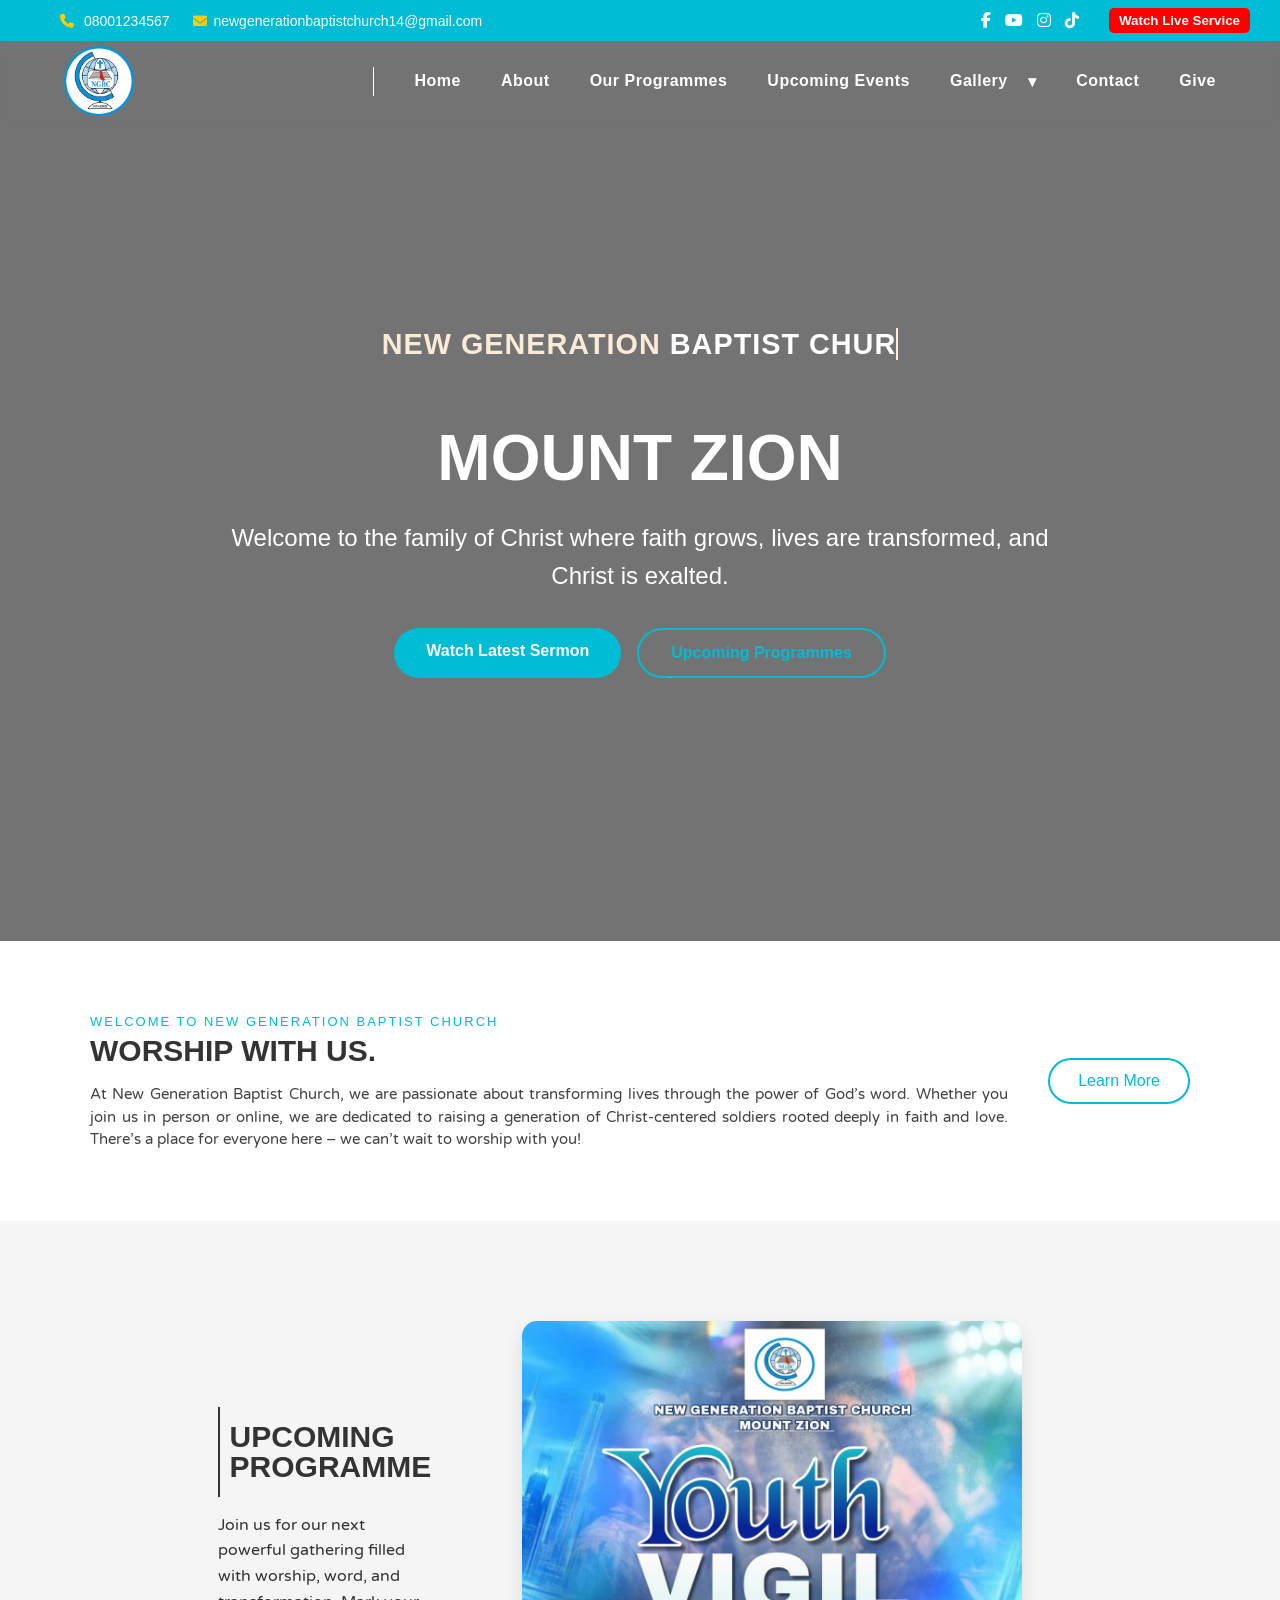
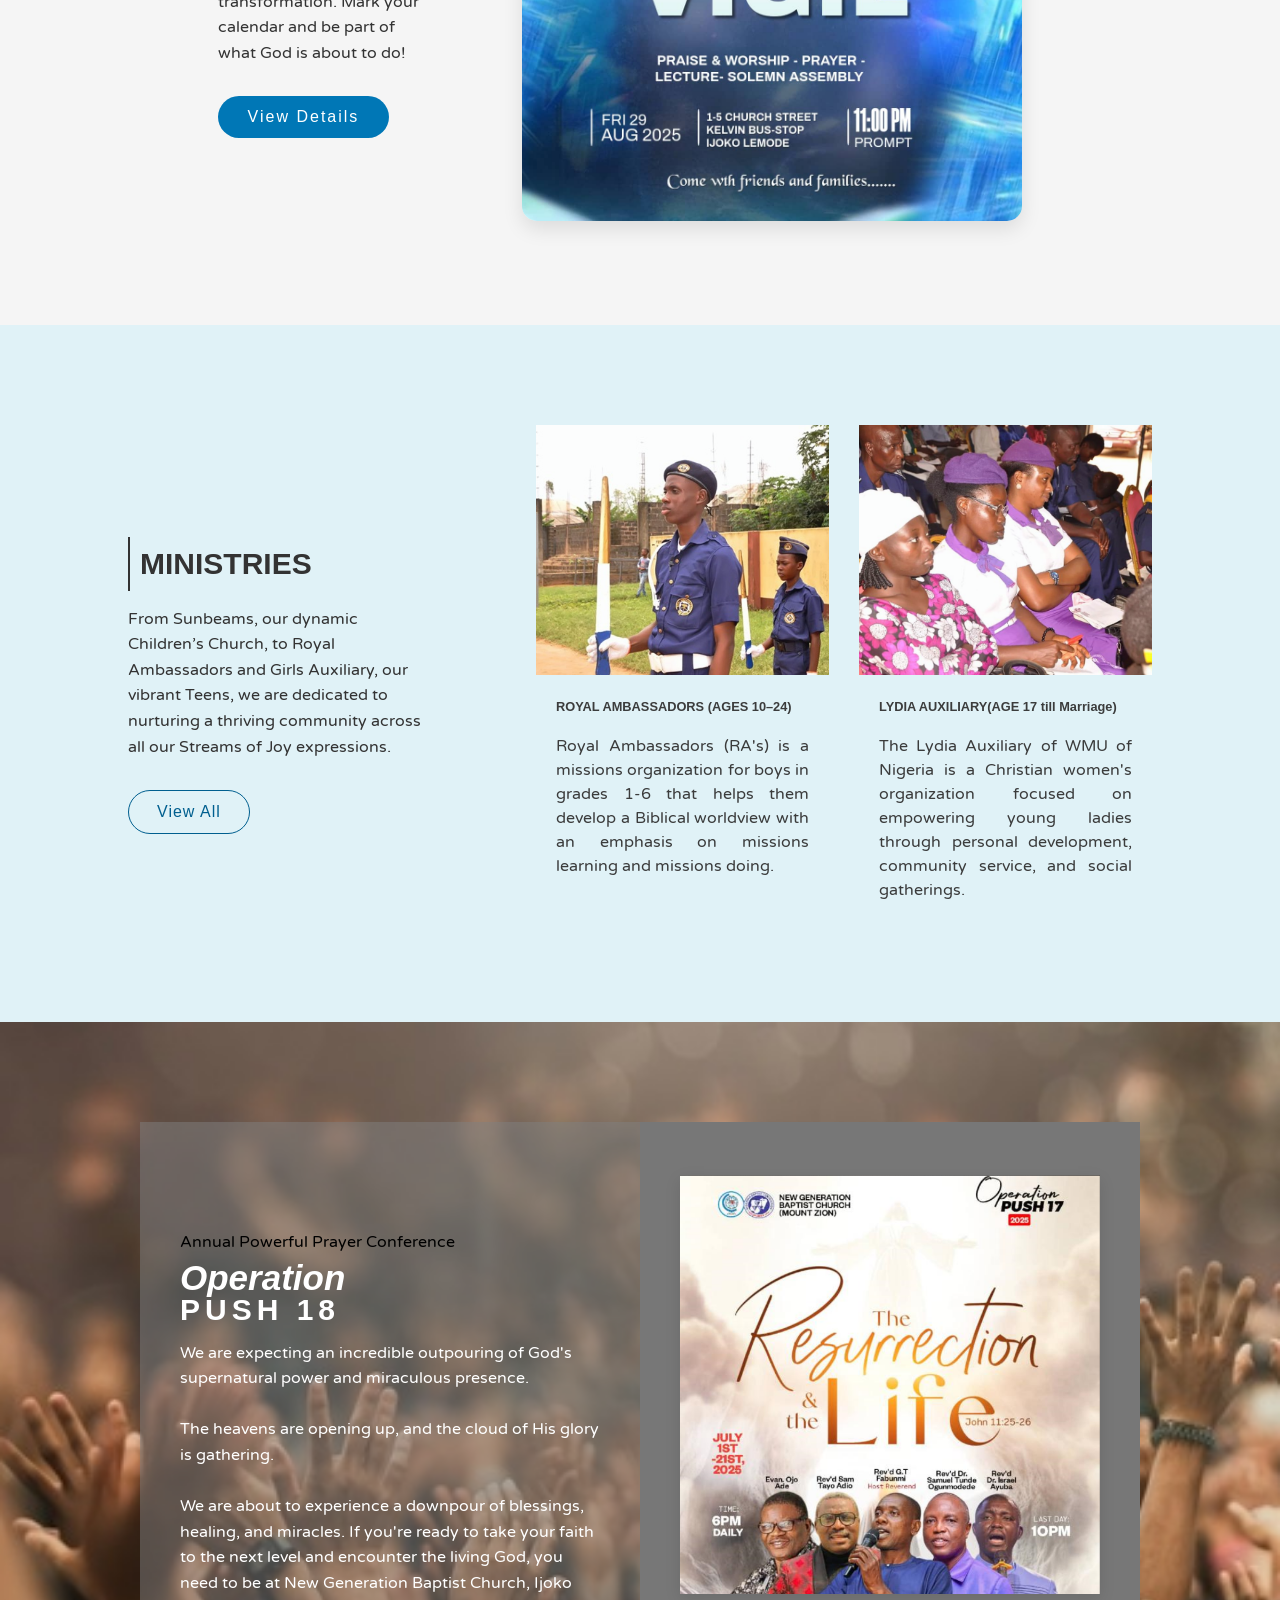
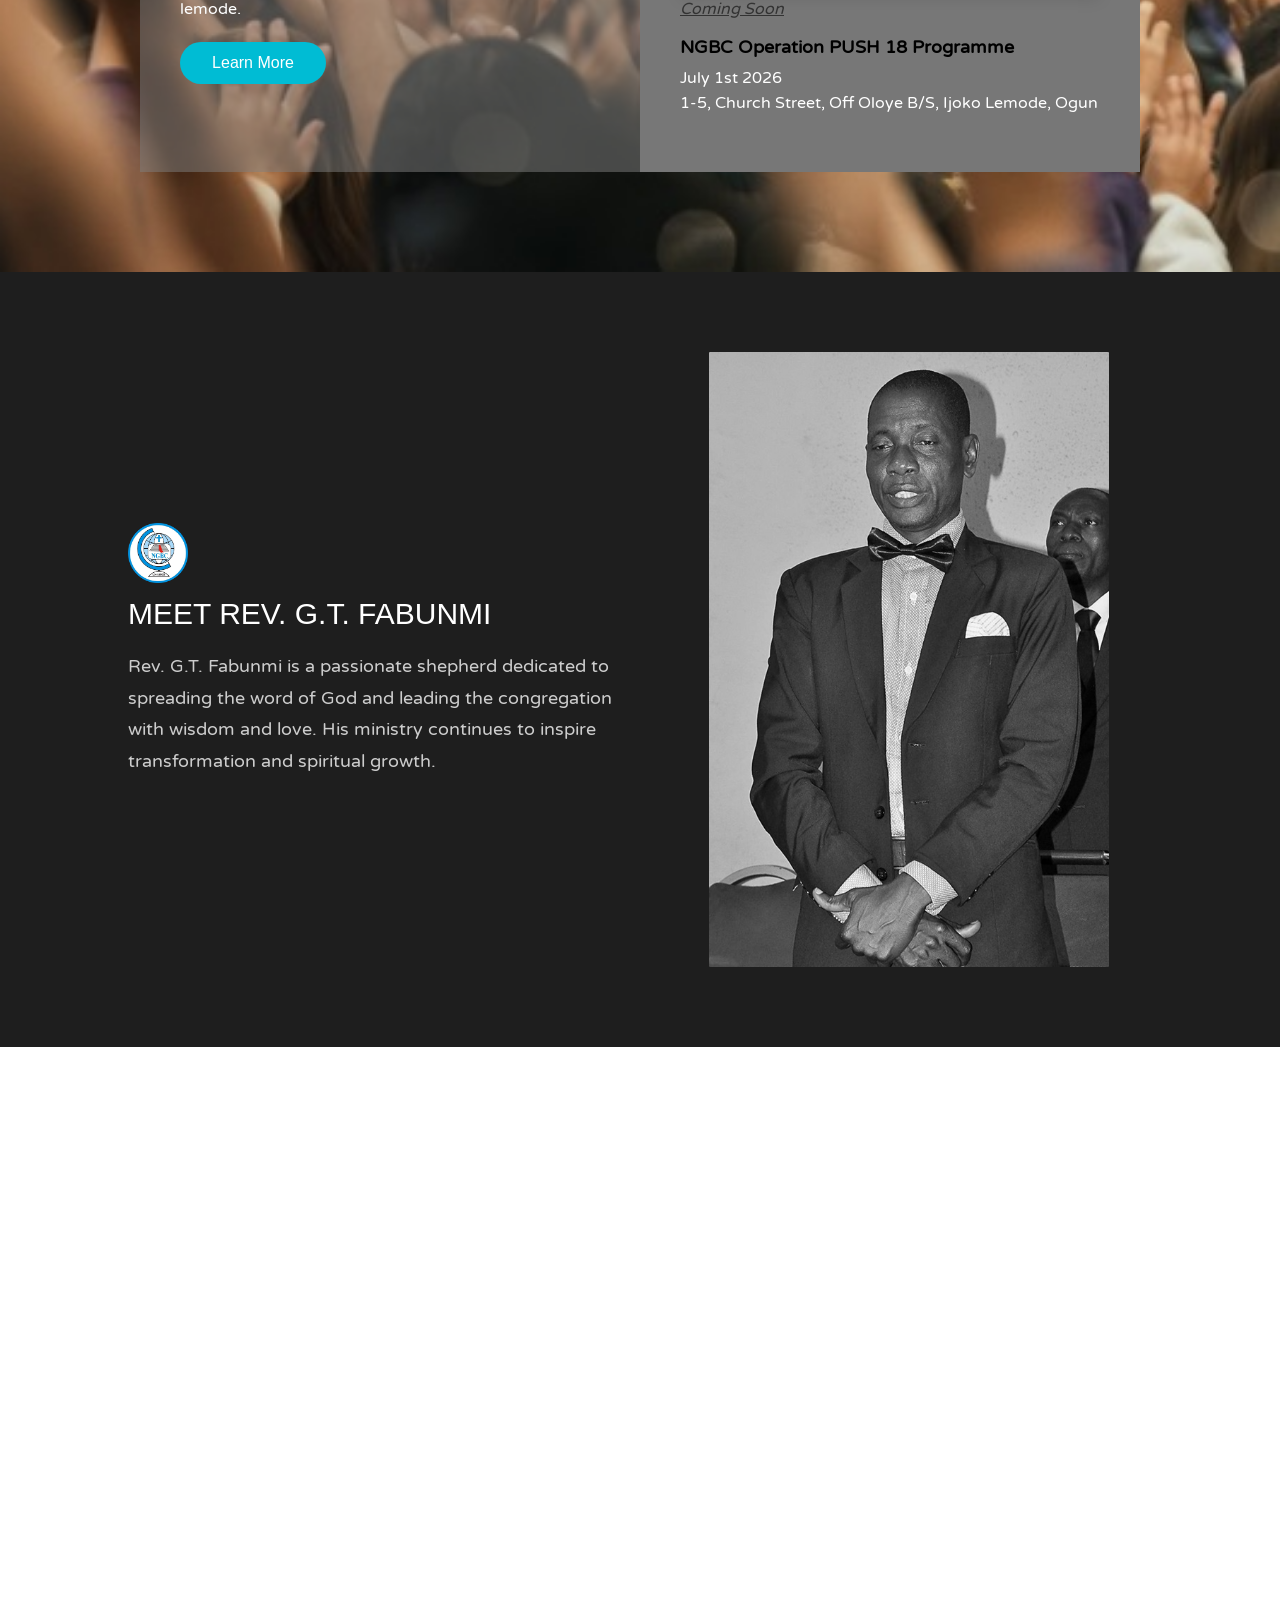
==== commit c202f25e: "Add files via upload" ====
--- a/index.html
+++ b/index.html
@@ -9,6 +9,7 @@
     <link rel="preconnect" href="https://fonts.gstatic.com" crossorigin>
     <link href="https://fonts.googleapis.com/css2?family=Varela+Round&display=swap" rel="stylesheet">
     <link rel="stylesheet" href="https://cdnjs.cloudflare.com/ajax/libs/font-awesome/6.4.0/css/all.min.css">
+    <link rel="shortcut icon" href="images/favicon.ico" type="image/x-icon">
 </head>
 <body>
     
--- a/style.css
+++ b/style.css
@@ -6,6 +6,9 @@
   color: #333;
 }
 
+html{
+  scroll-behavior: smooth;
+}
 
 /* Top Bar */
 .top-bar {
@@ -632,7 +635,7 @@
   color: #00bcd4;
   font-weight: 400;
   text-decoration: none;
-  border-radius: 0px;
+  border-radius: 30px;
   transition: all 0.4s ease;
 }
 
@@ -735,7 +738,7 @@
   background: #0077b6;
   color: #fff;
   padding: 12px 30px;
-  border-radius: 0;
+  border-radius: 30px;
   text-decoration: none;
   font-weight: 500;
   letter-spacing: 2px;
@@ -845,6 +848,7 @@
   background: none;
   color: #005f8f;
   font-weight: 500;
+  border-radius: 30px;
   letter-spacing: 1px;
   border: 1px solid #005f8f;
   text-decoration: none;
@@ -1010,7 +1014,7 @@
   background: #00bcd4;
   color: #fff;
   font-weight: 500;
-  border-radius: 0;
+  border-radius: 30px;
   text-decoration: none;
   transition: all 0.3s ease;
   text-align: center;
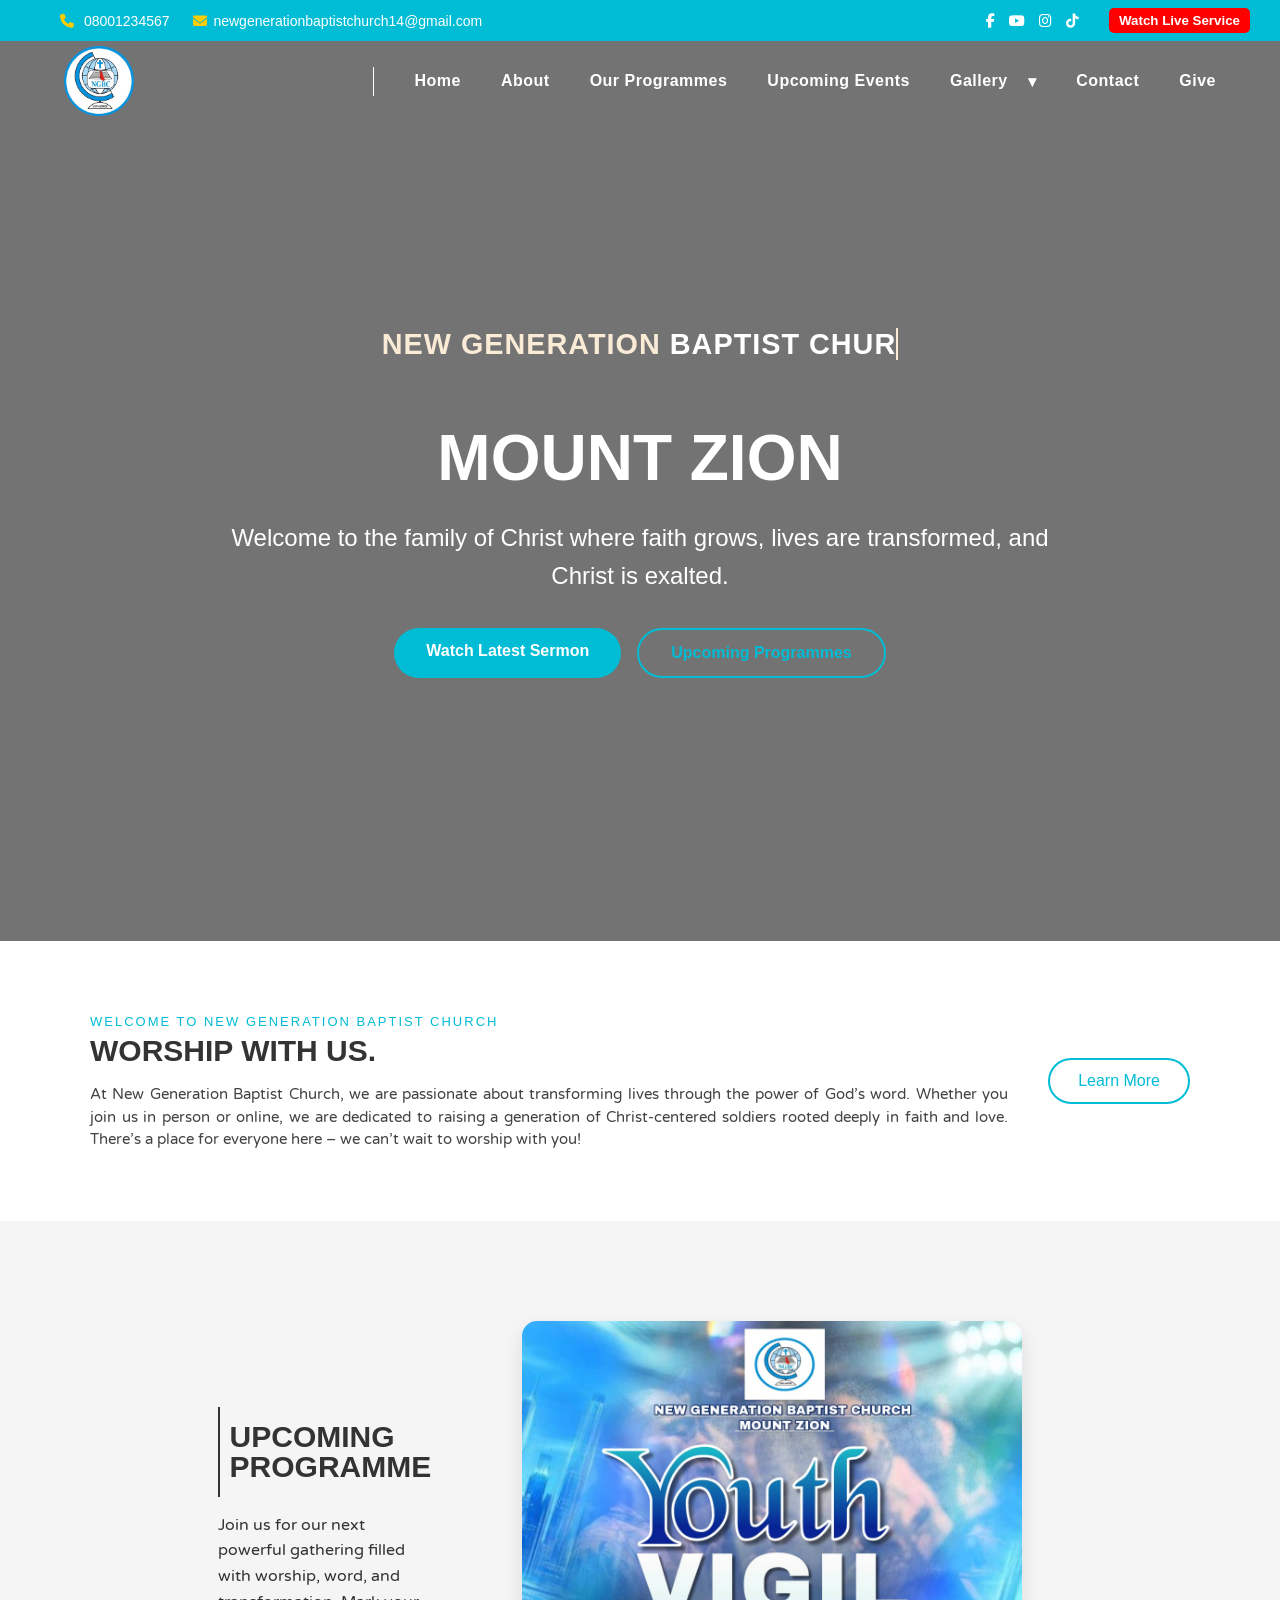
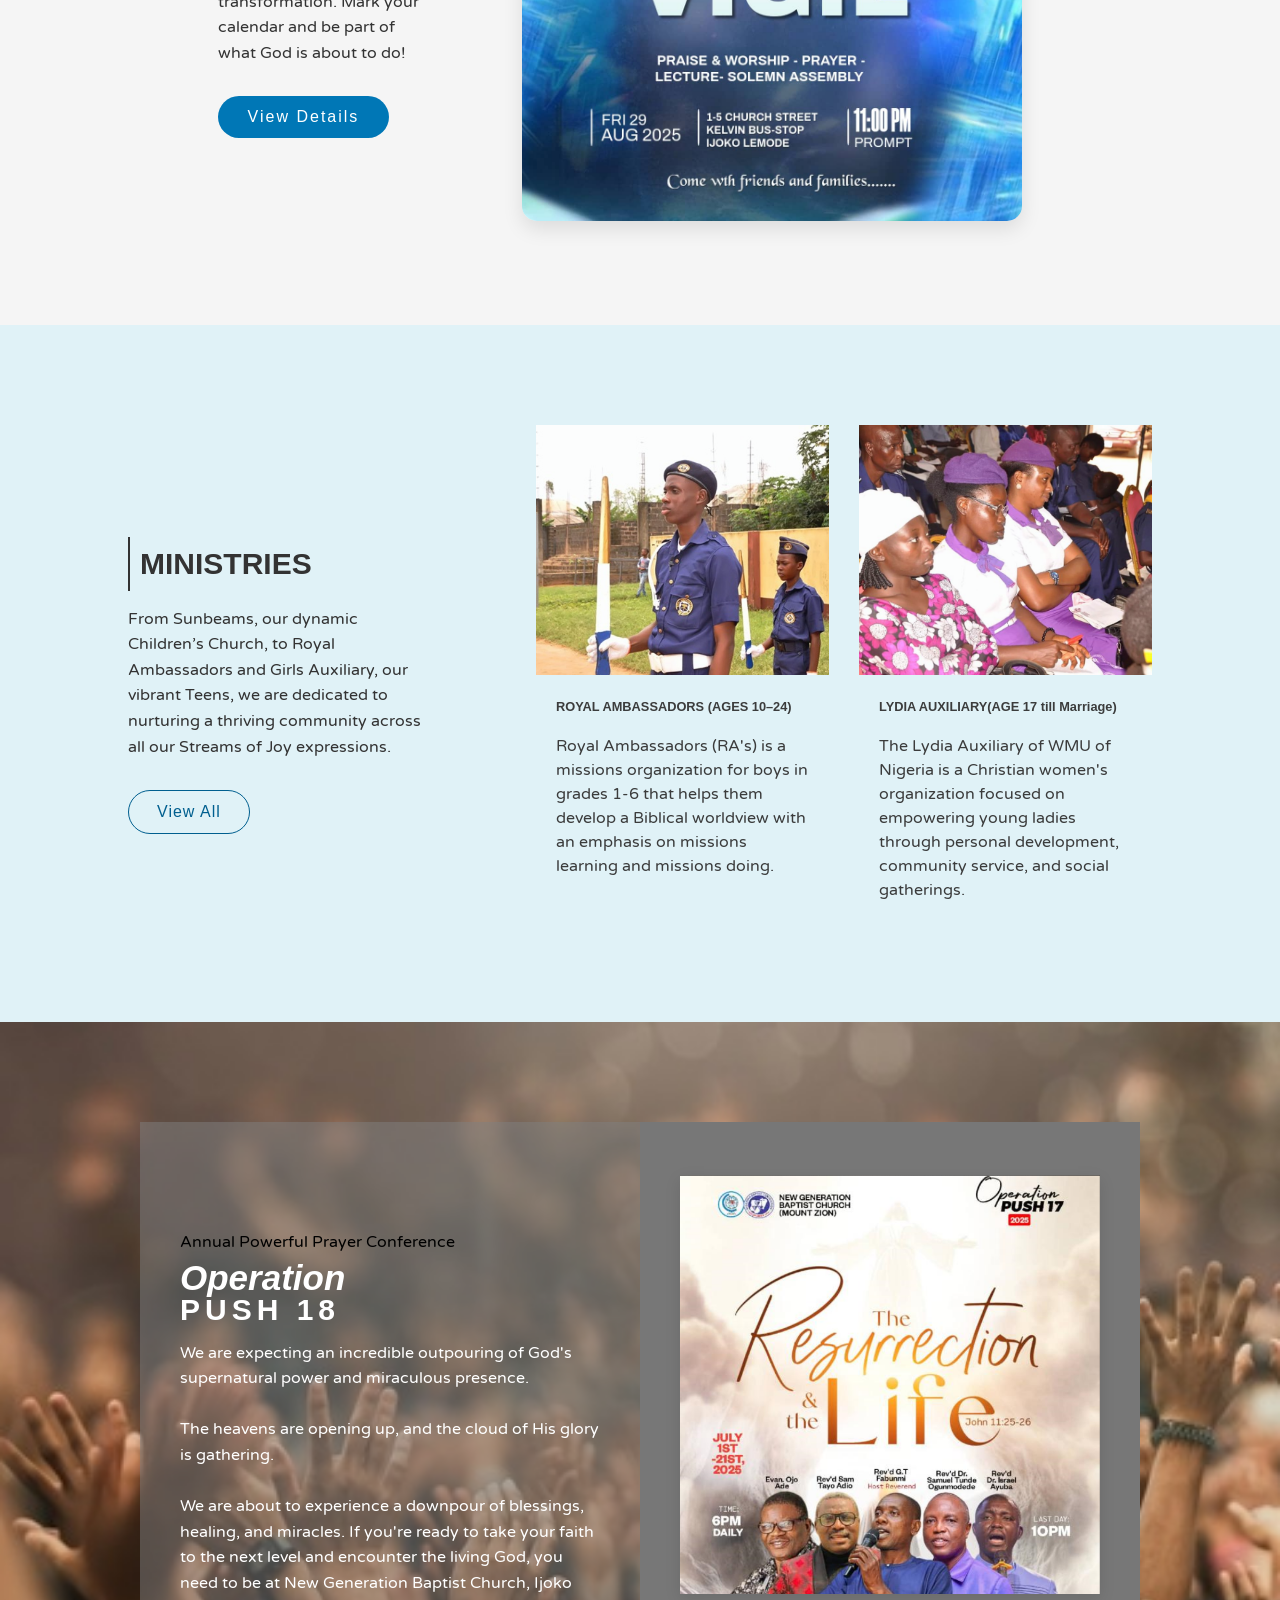
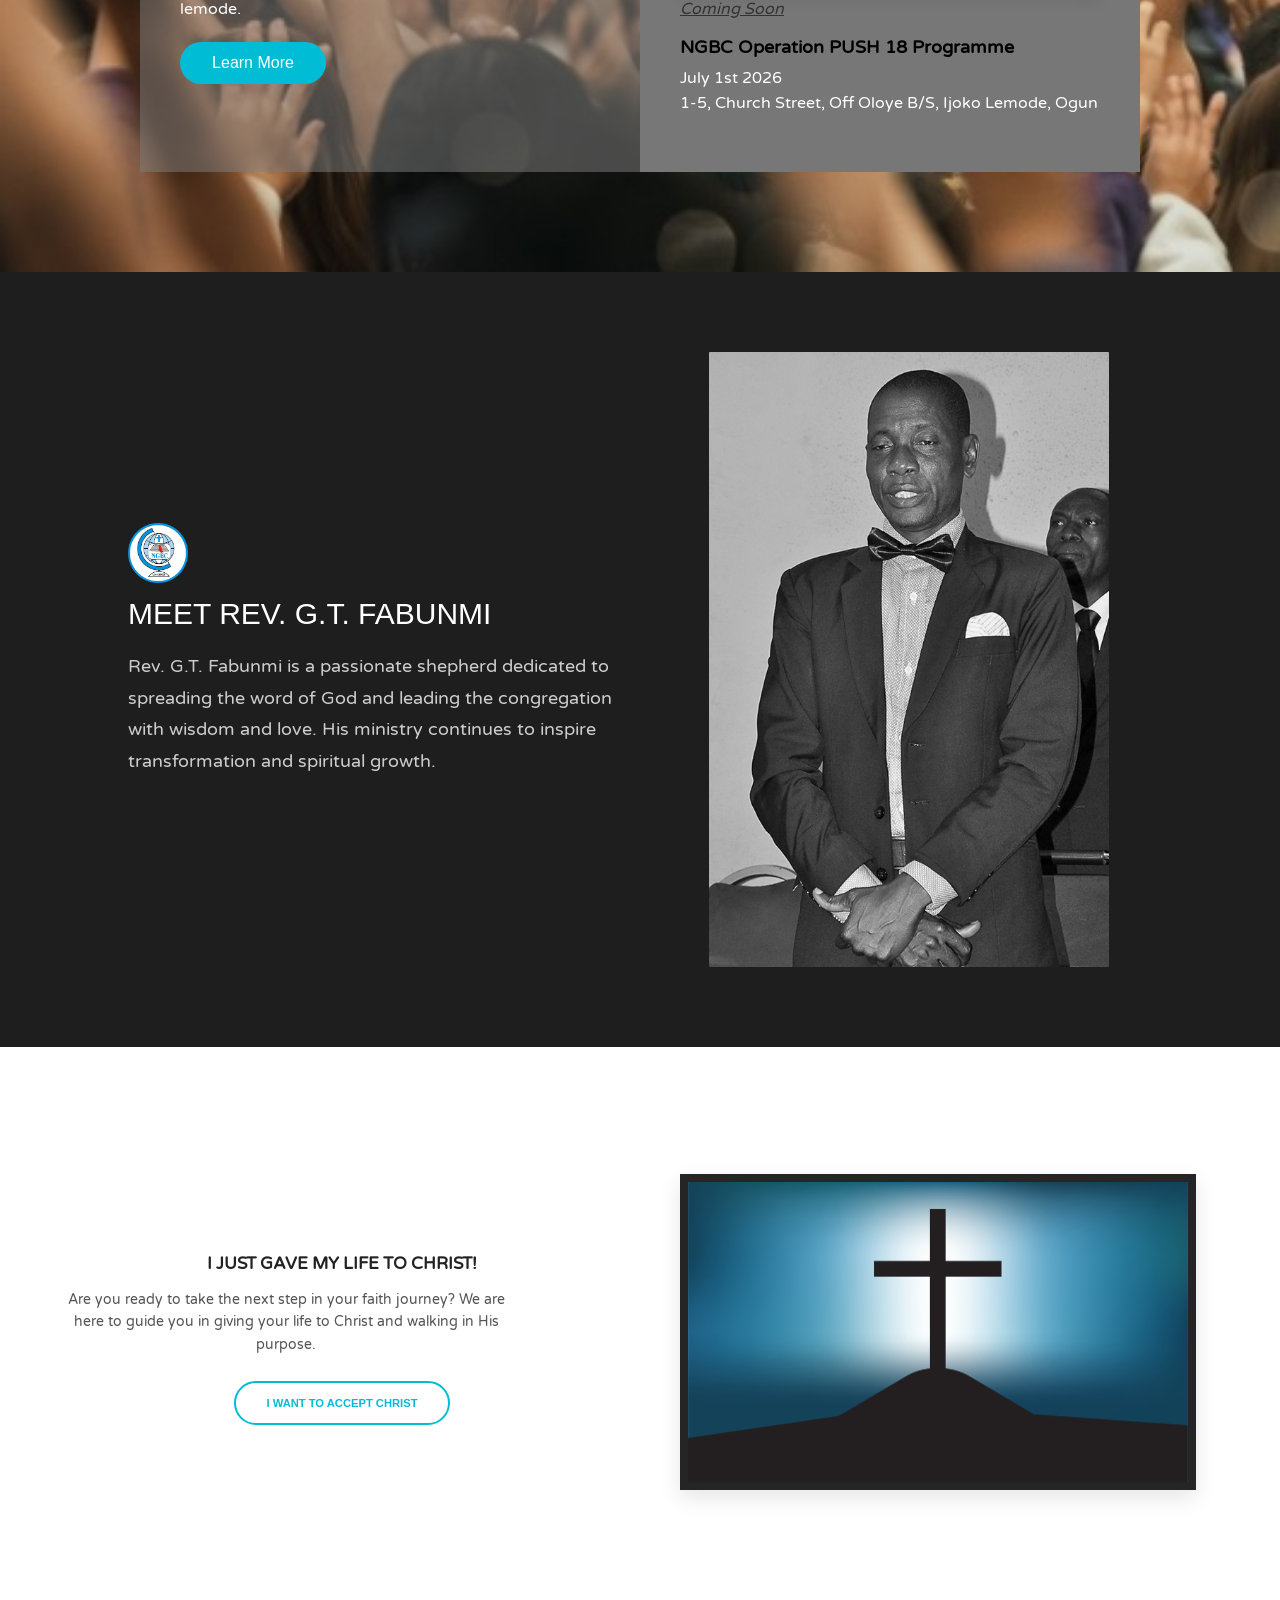
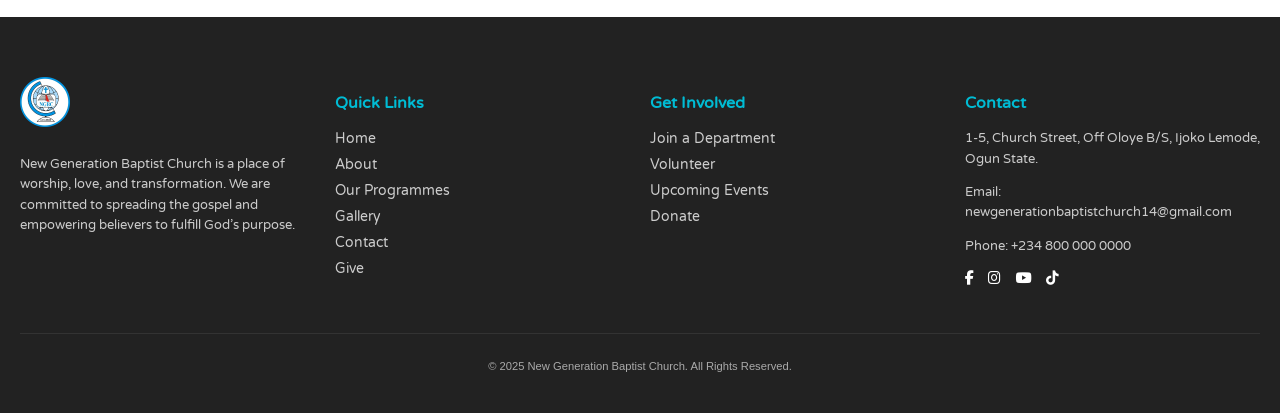
==== commit 33782b52: "Add files via upload" ====
--- a/index.html
+++ b/index.html
@@ -3,6 +3,7 @@
 <head>
     <meta charset="UTF-8">
     <meta name="viewport" content="width=device-width, initial-scale=1.0">
+    <meta name="description" content="Welcome to the family of Christ where faith grows, lives are transformed, and Christ is exalted.">
     <title>New Generation Baptist Church</title>
     <link rel="stylesheet" href="style.css">
     <link rel="preconnect" href="https://fonts.googleapis.com">
@@ -225,14 +226,72 @@
   </div>
 </section>
 
-
-
-
-
-<section>
-  <div style="margin-top: 2000px;">
-  </div>
-</section>
+  <section class="altar-call-section fade-in-on-scroll">
+    <div class="altar-left">
+      <h2>I JUST GAVE MY LIFE TO CHRIST!</h2>
+      <p>
+        Are you ready to take the next step in your faith journey? We are here to guide you
+        in giving your life to Christ and walking in His purpose.
+      </p>
+      <button class="altar-btn">I WANT TO ACCEPT CHRIST</button>
+    </div>
+
+    <div class="altar-right">
+      <img src="images/Altercall.jpg" alt="Altar call" />
+    </div>
+  </section>
+
+  <footer class="footer-section fade-in-scroll">
+    <div class="footer-container">
+      <div class="footer-column about">
+        <img src="images/Logo.png" alt="Church Logo" class="footer-logo" />
+        <p>
+          New Generation Baptist Church is a place of worship, love, and transformation. 
+          We are committed to spreading the gospel and empowering believers to fulfill God’s purpose.
+        </p>
+      </div>
+
+      <div class="footer-column">
+        <h3>Quick Links</h3>
+        <ul>
+          <li><a href="#">Home</a></li>
+          <li><a href="#">About</a></li>
+          <li><a href="#">Our Programmes</a></li>
+          <li><a href="#">Gallery</a></li>
+          <li><a href="#">Contact</a></li>
+          <li><a href="#">Give</a></li>
+        </ul>
+      </div>
+
+      <div class="footer-column">
+        <h3>Get Involved</h3>
+        <ul>
+          <li><a href="#">Join a Department</a></li>
+          <li><a href="#">Volunteer</a></li>
+          <li><a href="#">Upcoming Events</a></li>
+          <li><a href="#">Donate</a></li>
+        </ul>
+      </div>
+
+      <div class="footer-column contact">
+        <h3>Contact</h3>
+        <p>1-5, Church Street, Off Oloye B/S, Ijoko Lemode, Ogun State.</p>
+        <p>Email: newgenerationbaptistchurch14@gmail.com</p>
+        <p>Phone: +234 800 000 0000</p>
+        <div class="social-icons">
+          <a href="#"><i class="fab fa-facebook-f"></i></a>
+          <a href="#"><i class="fab fa-instagram"></i></a>
+          <a href="#"><i class="fab fa-youtube"></i></a>
+          <a href="#"><i class="fab fa-tiktok"></i></a>
+        </div>
+      </div>
+    </div>
+
+    <div class="footer-bottom">
+      <p>© 2025 New Generation Baptist Church. All Rights Reserved.</p>
+    </div>
+  </footer>
+
 
 <script src="script.js"></script>
 </body>
--- a/style.css
+++ b/style.css
@@ -900,7 +900,7 @@
   font-size: 1rem;
   line-height: 1.5;
   margin: 0 20px 20px;
-  text-align: justify;
+  text-align: left;
 }
 
 /* Responsive */
@@ -919,10 +919,16 @@
 
   .ministries-content{
     text-align: left;
+    margin-bottom: 0;
+  }
+
+  .ministries-btn{
+    margin-bottom: 0;
   }
 
   .ministries-cards {
     grid-template-columns: 1fr;
+    margin-top: 0;
   }
 
   .ministries-content p {
@@ -1242,3 +1248,292 @@
     margin-top: 30px;
   }
 }
+
+.altar-call-section {
+  display: flex;
+  align-items: center;
+  justify-content: space-between;
+  padding: 60px 5%;
+  gap: 40px;
+  min-height: 50vh;
+  background-color: #ffffff;
+  opacity: 0;
+  transform: translateY(50px);
+  transition: opacity 1s ease-out, transform 1s ease-out;
+}
+
+.altar-call-section.visible {
+  opacity: 1;
+  transform: translateY(0);
+}
+
+.altar-left {
+  flex: 1;
+  text-align: center;
+  justify-content: center;
+  justify-items: center;
+}
+
+.altar-left h2 {
+  font-size: 17px;
+  font-weight: 600;
+  margin-bottom: 15px;
+  color: #222;
+  font-family: varela round;
+}
+
+.altar-left p {
+  color: #555;
+  font-size: 14px;
+  margin-bottom: 25px;
+  line-height: 1.6;
+  font-family: varela round;
+  width: 80%;
+}
+
+.altar-btn {
+  padding: 14px 30px;
+  border: 2px solid #00bcd4;
+  border-radius: 50px;
+  background: transparent;
+  color: #00bcd4;
+  font-weight: 600;
+  font-size: 0.7rem;
+  cursor: pointer;
+  transition: all 0.3s ease;
+}
+
+.altar-btn:hover {
+  background: #00bcd4;
+  color: #fff;
+  transform: translateY(-1px);
+  box-shadow: 0 5px 5px rgba(0, 0, 0, 0.10);
+}
+.altar-btn:active{
+  transform: scale(0.99);
+  box-shadow: none;
+}
+
+/* RIGHT SIDE (IMAGE ONLY) */
+.altar-right {
+  flex: 1;
+  display: flex;
+  justify-content: center;
+  align-items: center;
+}
+
+.altar-right img {
+  width: 90%;
+  height: auto;
+  border: 8px solid #252525;
+  border-radius: 0px;
+  object-fit: cover;
+  box-shadow: 0 8px 20px rgba(0, 0, 0, 0.1);
+}
+
+/* MOBILE VIEW */
+@media (max-width: 768px) {
+  .altar-call-section {
+    flex-direction: column;
+    text-align: center;
+    padding: 40px 5%;
+  }
+
+  .altar-left p {
+  color: #555;
+  font-size: 12px;
+  }
+
+  .altar-right {
+    width: 100%;
+  }
+
+  .altar-right img {
+    width: 100%;
+    margin-top: 20px;
+  }
+
+  .altar-btn {
+    width: 50%;
+    border-radius: 50px;
+    padding-left: 0;
+    padding-right: 0;
+
+  }
+}
+
+/*footer*/
+.footer-section {
+  background-color: #222;
+  color: #eee;
+  padding: 60px 20px 30px;
+  font-family: "Poppins", sans-serif;
+  animation: fadeUp 1s ease-out;
+}
+
+.footer-container {
+  display: grid;
+  grid-template-columns: repeat(4, 1fr);
+  gap: 20px;
+  max-width: 1300px;
+  margin: 0 auto;
+}
+
+.footer-column h3 {
+  color: #00bcd4;
+  font-size: 1rem;
+  margin-bottom: 15px;
+  font-family: varela round;
+}
+
+.footer-column ul {
+  list-style: none;
+  padding: 0;
+}
+
+.footer-column ul li {
+  margin-bottom: 8px;
+}
+
+.footer-column ul li a {
+  color: #ccc;
+  text-decoration: none;
+  transition: color 0.3s;
+  font-family: varela round;
+  font-size: 0.9rem;
+}
+
+.footer-column ul li a:hover {
+  color: #00bcd4;
+}
+
+.footer-logo {
+  width: 50px;
+  margin-bottom: 10px;
+}
+
+.footer-column p {
+  color: #ccc;
+  line-height: 1.6;
+  font-family: varela round;
+  font-size: 0.8rem;
+}
+
+.social-icons a {
+  color: white;
+  margin-right: 10px;
+  font-size: 0.9rem;
+  transition: color 0.3s;
+}
+
+.social-icons a:hover {
+  color: #00bcd4;
+}
+
+.footer-bottom {
+  text-align: center;
+  border-top: 1px solid #333;
+  margin-top: 40px;
+  padding-top: 15px;
+  font-size: 0.7rem;
+  color: #aaa;
+}
+
+/* Fade-in on scroll base state */
+.fade-in-scroll {
+  opacity: 0;
+  transform: translateY(40px);
+  transition: all 1s ease;
+}
+
+/* Active state when visible */
+.fade-in-scroll.visible {
+  opacity: 1;
+  transform: translateY(0);
+}
+
+
+/* Animation */
+@keyframes fadeUp {
+  from {
+    opacity: 0;
+    transform: translateY(30px);
+  }
+  to {
+    opacity: 1;
+    transform: translateY(0);
+  }
+}
+
+/* Responsive */
+@media (max-width: 900px) {
+  .footer-container {
+    grid-template-columns: 1fr 1fr;
+  }
+   .footer-column{
+    text-align: left;
+  }
+  .footer-column ul li a {
+  color: #ccc;
+  text-decoration: none;
+  transition: color 0.3s;
+  font-family: varela round;
+  font-size: 0.7rem;
+}
+
+.footer-column p {
+  color: #ccc;
+  line-height: 1.6;
+  font-family: varela round;
+  font-size: 0.7rem;
+}
+
+.footer-column h3 {
+  color: #00bcd4;
+  font-size: 0.8rem;
+  margin-bottom: 15px;
+  font-family: varela round;
+}
+
+}
+
+@media (max-width: 600px) {
+  .footer-container {
+    grid-template-columns: 1fr;
+    text-align: center;
+  }
+
+  .footer-column{
+    text-align: left;
+  }
+
+  .social-icons {
+    justify-content: center;
+  }
+ .footer-column ul li a {
+  color: #ccc;
+  text-decoration: none;
+  transition: color 0.3s;
+  font-family: varela round;
+  font-size: 0.7rem;
+  }
+
+  .footer-column h3 {
+  color: #00bcd4;
+  font-size: 0.8rem;
+  margin-bottom: 15px;
+  font-family: varela round;
+  }
+
+  .footer-column p {
+  color: #ccc;
+  line-height: 1.6;
+  font-family: varela round;
+  font-size: 0.7rem;
+}
+
+  .footer-bottom{
+    font-size: 0.6rem;
+  }
+}
+
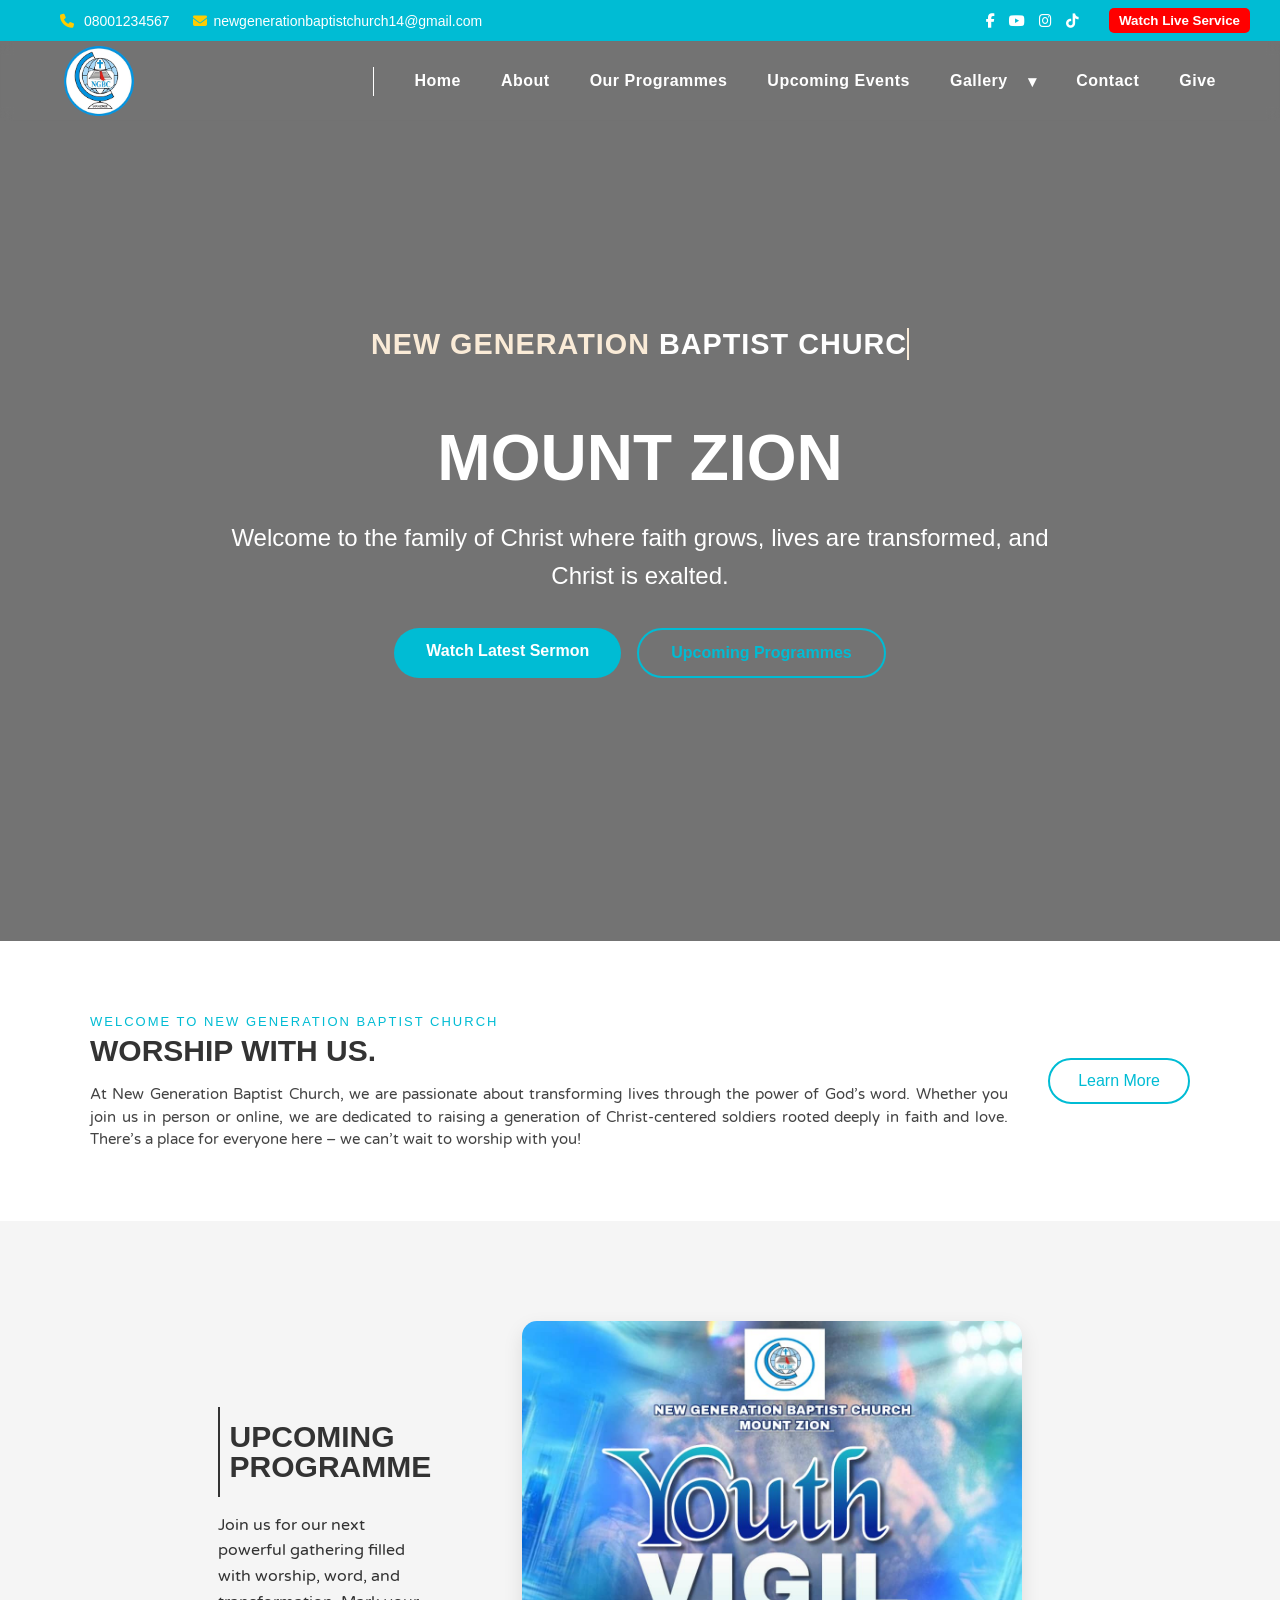
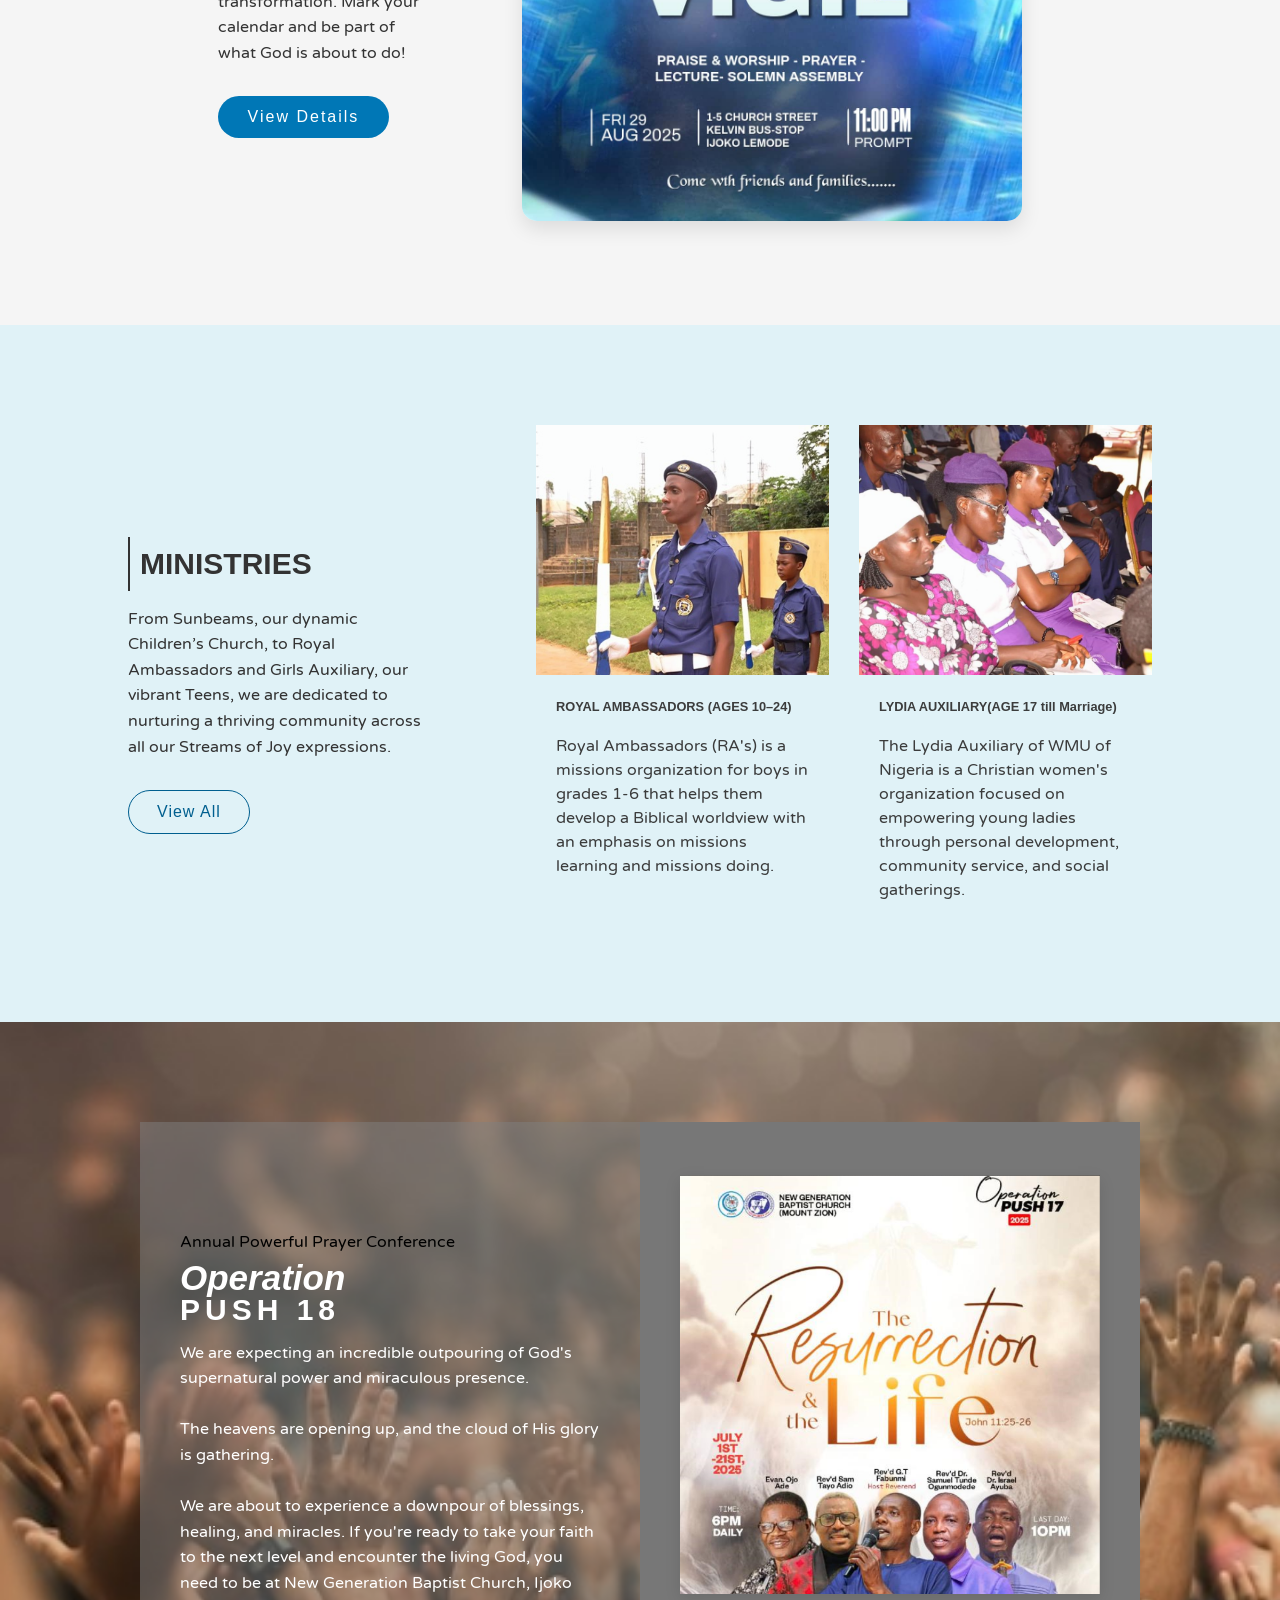
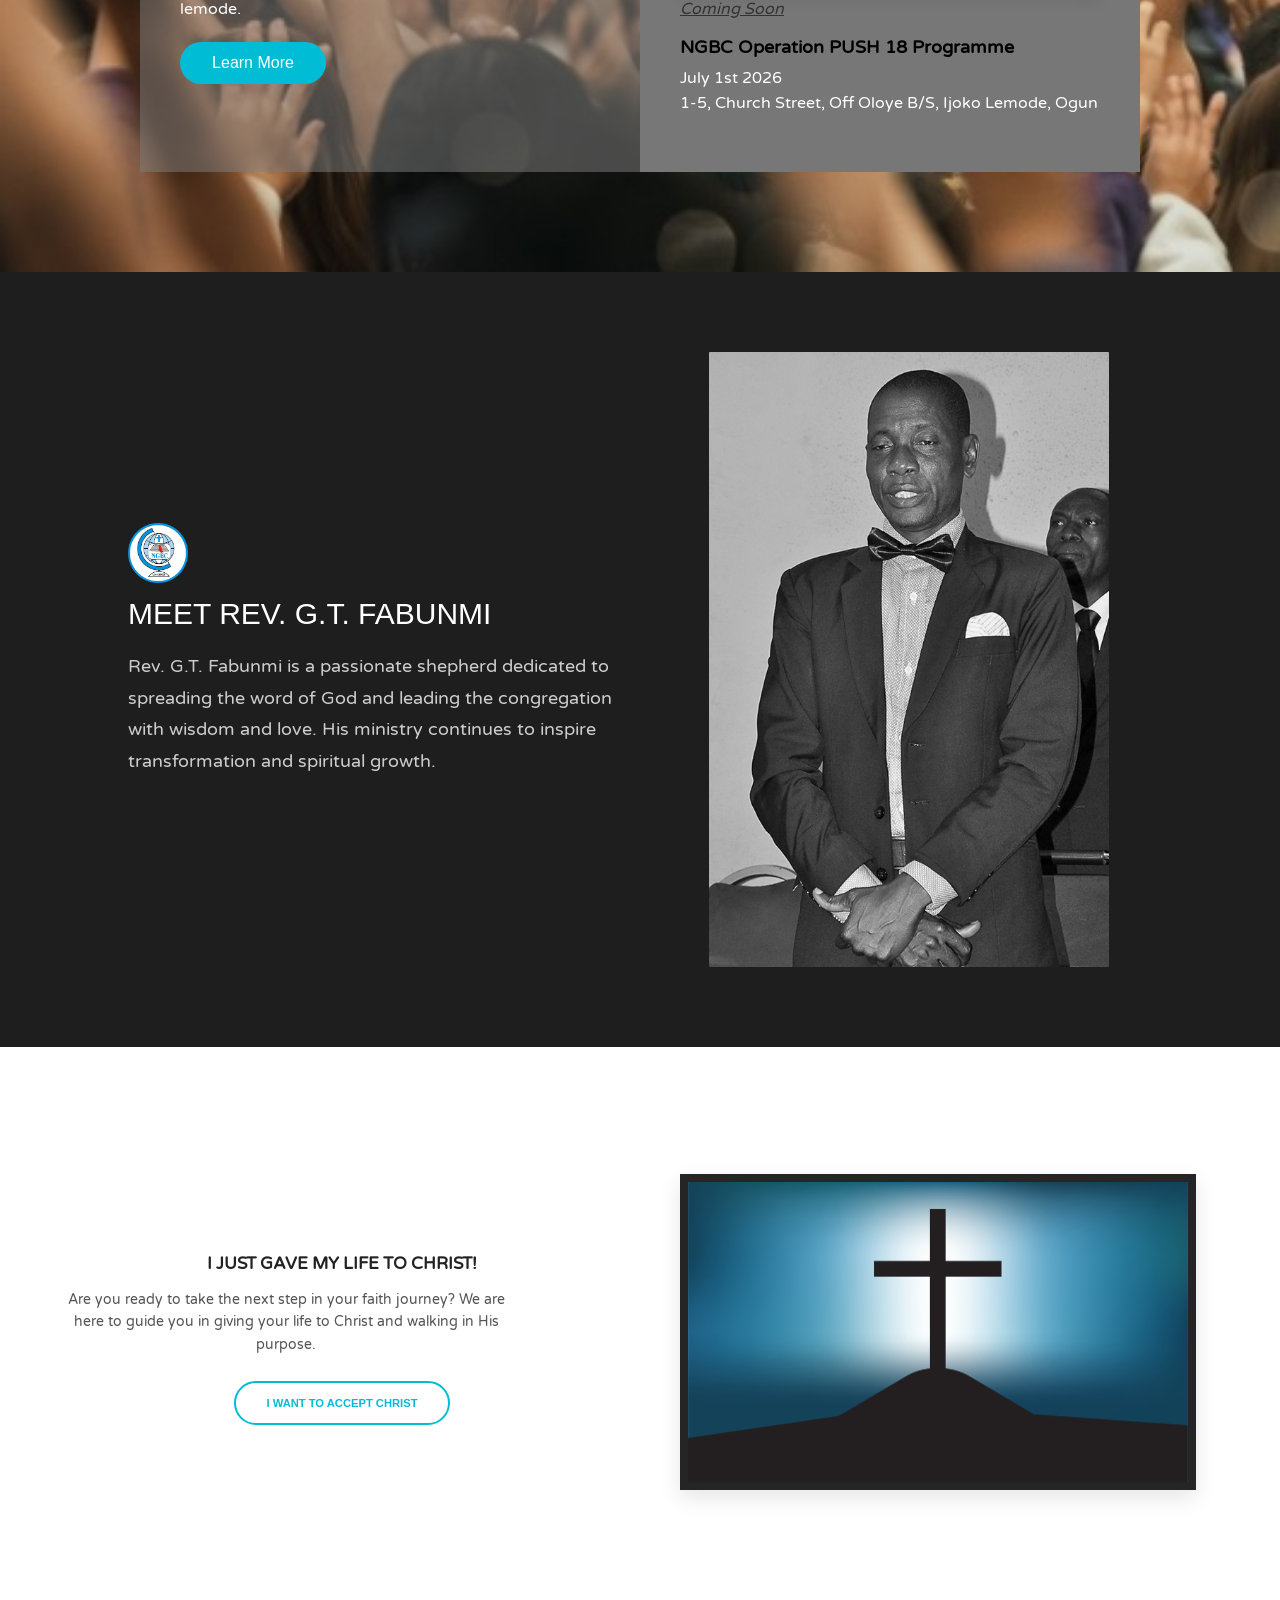
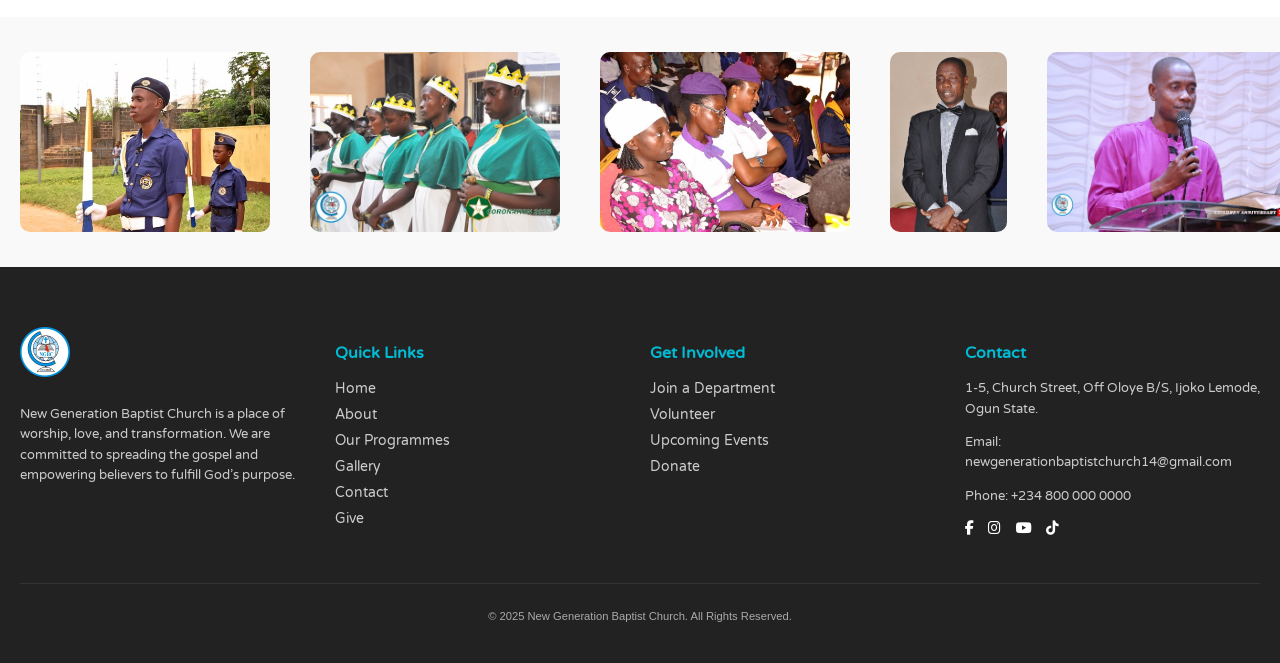
==== commit 5b426bb7: "Add files via upload" ====
--- a/index.html
+++ b/index.html
@@ -241,6 +241,26 @@
     </div>
   </section>
 
+  <!-- Gallery Section -->
+  <section class="gallery-section fade-in-scroll">
+    <h2 class="gallery-title">-GALLERY-</h2>
+    <div class="gallery-slider">
+      <div class="gallery-track">
+        <img src="images/RAN.jpg" alt="Gallery Image 1" />
+        <img src="images/GA.jpg" alt="Gallery Image 2" />
+        <img src="images/Lydia.jpg" alt="Gallery Image 3" />
+        <img src="images/Rev.jpg" alt="Gallery Image 4" />
+        <img src="images/Rev 1.jpg" alt="Gallery Image 5" />
+        <img src="images/hero1.jpg" alt="Gallery Image 6" />
+        <!-- duplicate images for infinite loop effect -->
+        <img src="images/RAN.jpg" alt="Gallery Image 1" />
+        <img src="images/GA.jpg" alt="Gallery Image 2" />
+        <img src="images/Lydia.jpg" alt="Gallery Image 3" />
+      </div>
+    </div>
+  </section>
+
+
   <footer class="footer-section fade-in-scroll">
     <div class="footer-container">
       <div class="footer-column about">
--- a/style.css
+++ b/style.css
@@ -1337,11 +1337,13 @@
     flex-direction: column;
     text-align: center;
     padding: 40px 5%;
+    justify-items: center;
   }
 
   .altar-left p {
   color: #555;
   font-size: 12px;
+  width: 100%;
   }
 
   .altar-right {
@@ -1361,6 +1363,88 @@
 
   }
 }
+
+/* Gallery Section */
+.gallery-section {
+  background: #f9f9f9;
+  padding: 35px 0;
+  text-align: center;
+  overflow: hidden;
+  position: relative;
+}
+
+.gallery-title {
+  font-size: 20px;
+  font-weight: 700;
+  font-family: varela round;
+  color: #333;
+  margin-bottom: 30px;
+  margin-top: 0;
+  letter-spacing: 1px;
+  display: none;
+}
+
+/* Slider setup */
+.gallery-slider {
+  width: 100%;
+  overflow: hidden;
+  position: relative;
+}
+
+.gallery-track {
+  display: flex;
+  width: calc(200px * 12);
+  animation: scrollGallery 60s linear infinite;
+}
+
+.gallery-track img {
+  width: 250px;
+  height: 180px;
+  object-fit: cover;
+  border-radius: 10px;
+  margin: 0 20px;
+  transition: all 0.4s ease;
+}
+
+/* Hover effect */
+.gallery-track img:hover {
+  transform: scale(1.05);
+  box-shadow: 0 4px 15px rgba(0, 188, 212, 0.5);
+  border-radius: 0;
+}
+
+/* Animation */
+@keyframes scrollGallery {
+  0% {
+    transform: translateX(0);
+  }
+  100% {
+    transform: translateX(-50%);
+  }
+}
+
+/* Pause on hover */
+.gallery-slider:hover .gallery-track {
+  animation-play-state: paused;
+}
+
+/* Responsive */
+@media (max-width: 768px) {
+  .gallery-track img {
+    width: 170px;
+    height: 120px;
+  }
+
+  .gallery-track img:hover{
+    transform: scale(1.15);
+  }
+
+  .gallery-title {
+    font-size: 20px;
+  }
+}
+
+
 
 /*footer*/
 .footer-section {
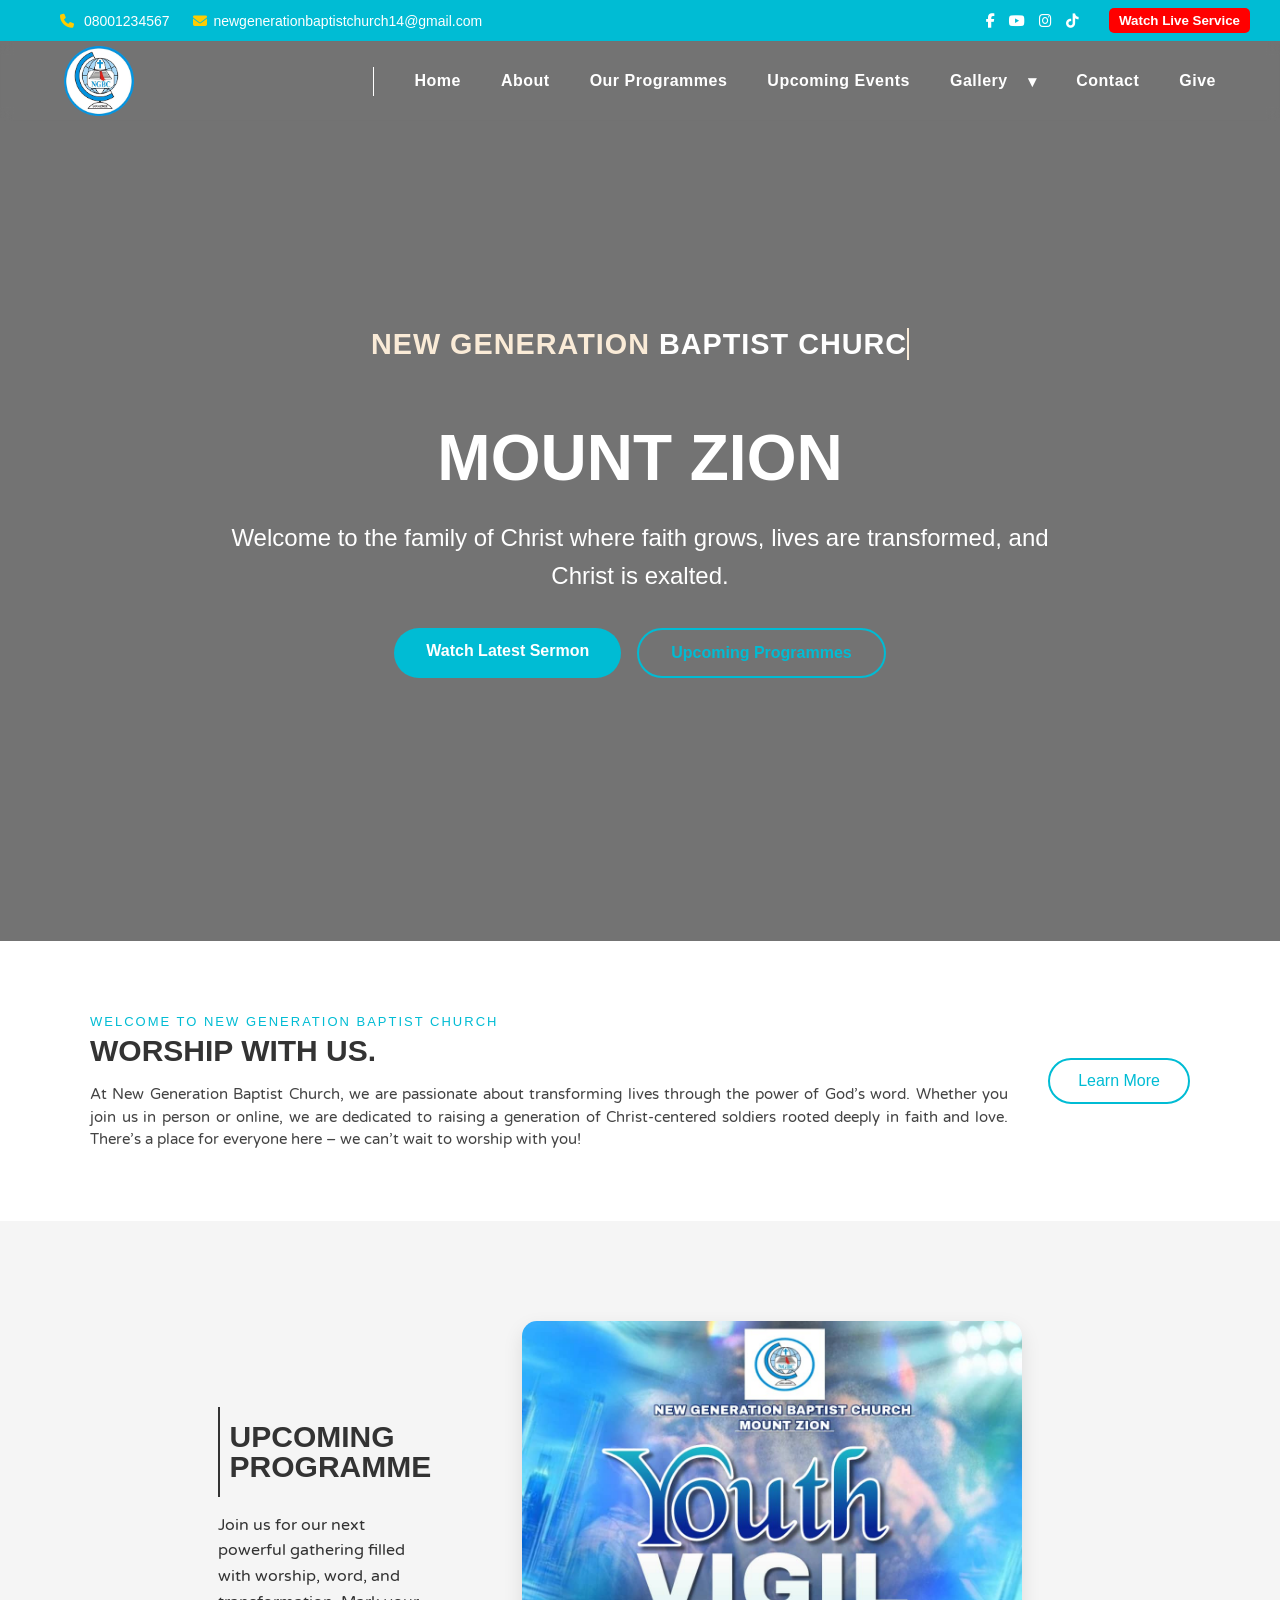
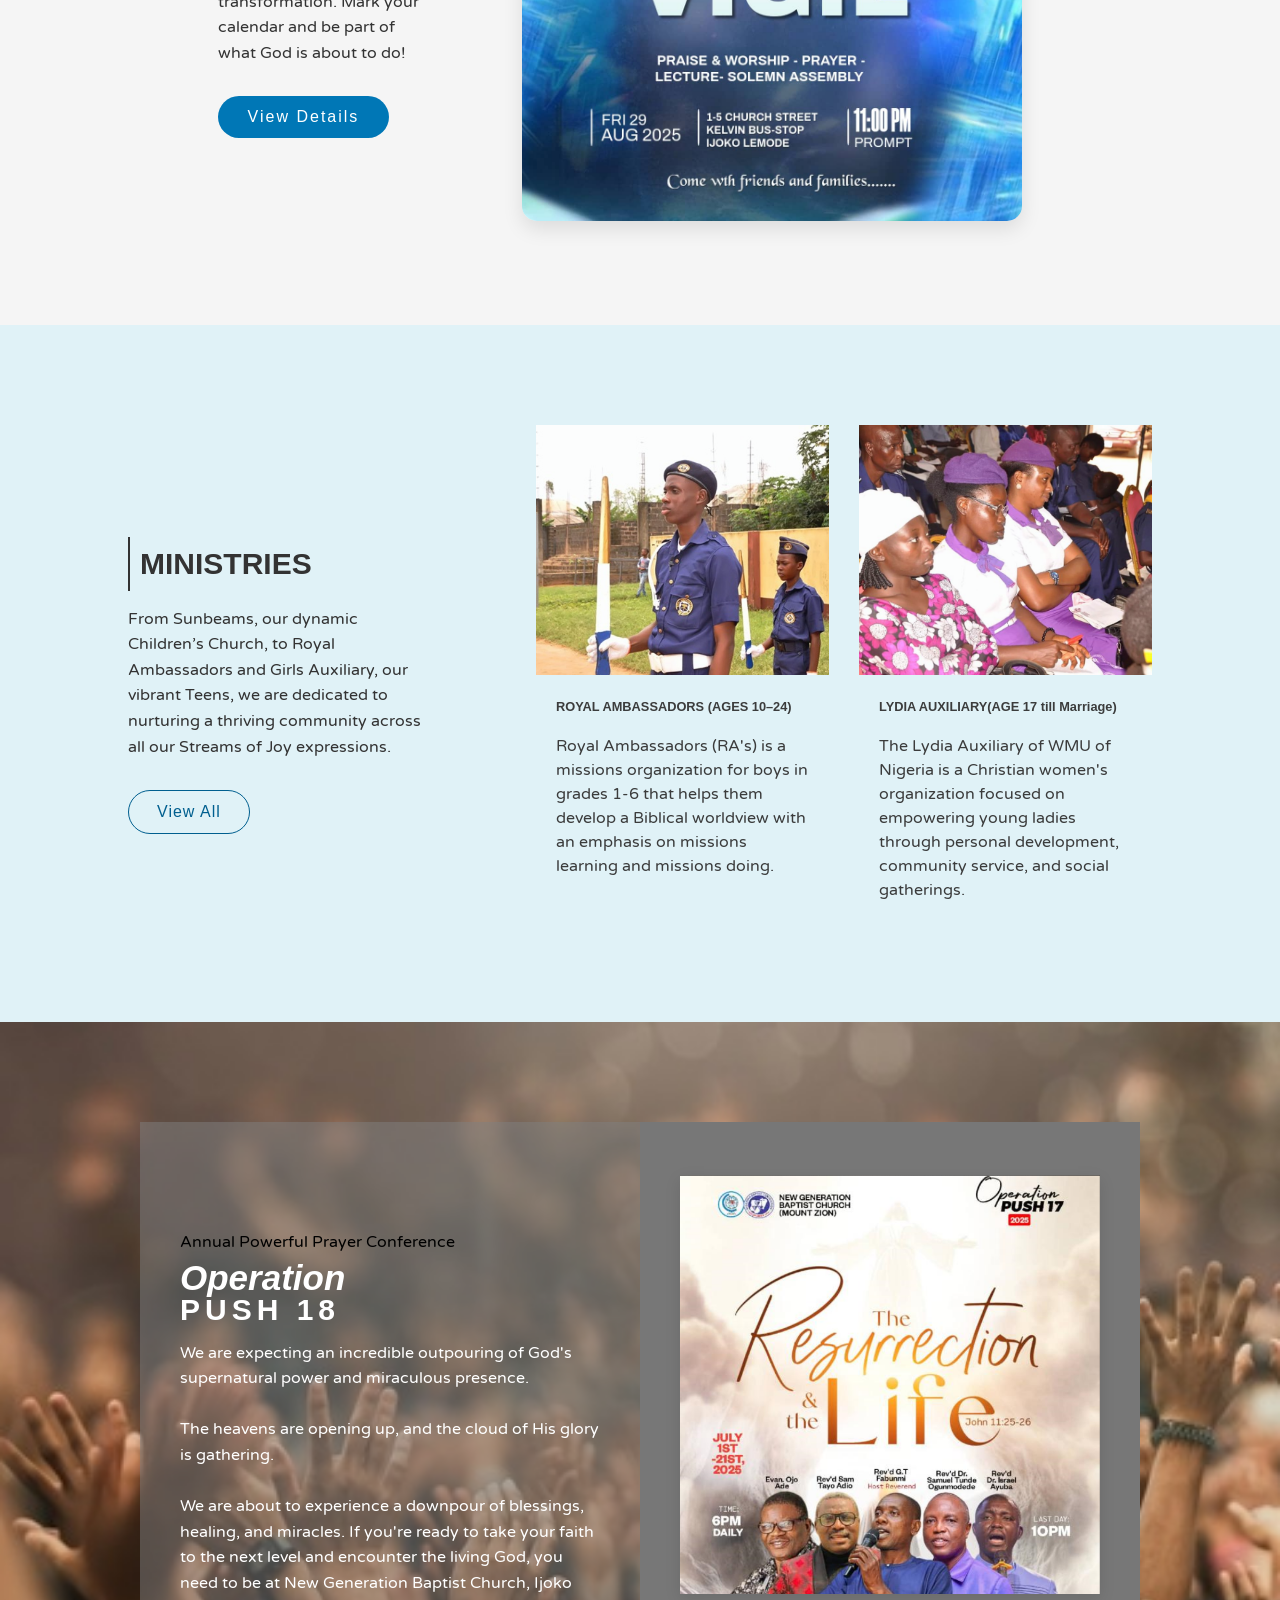
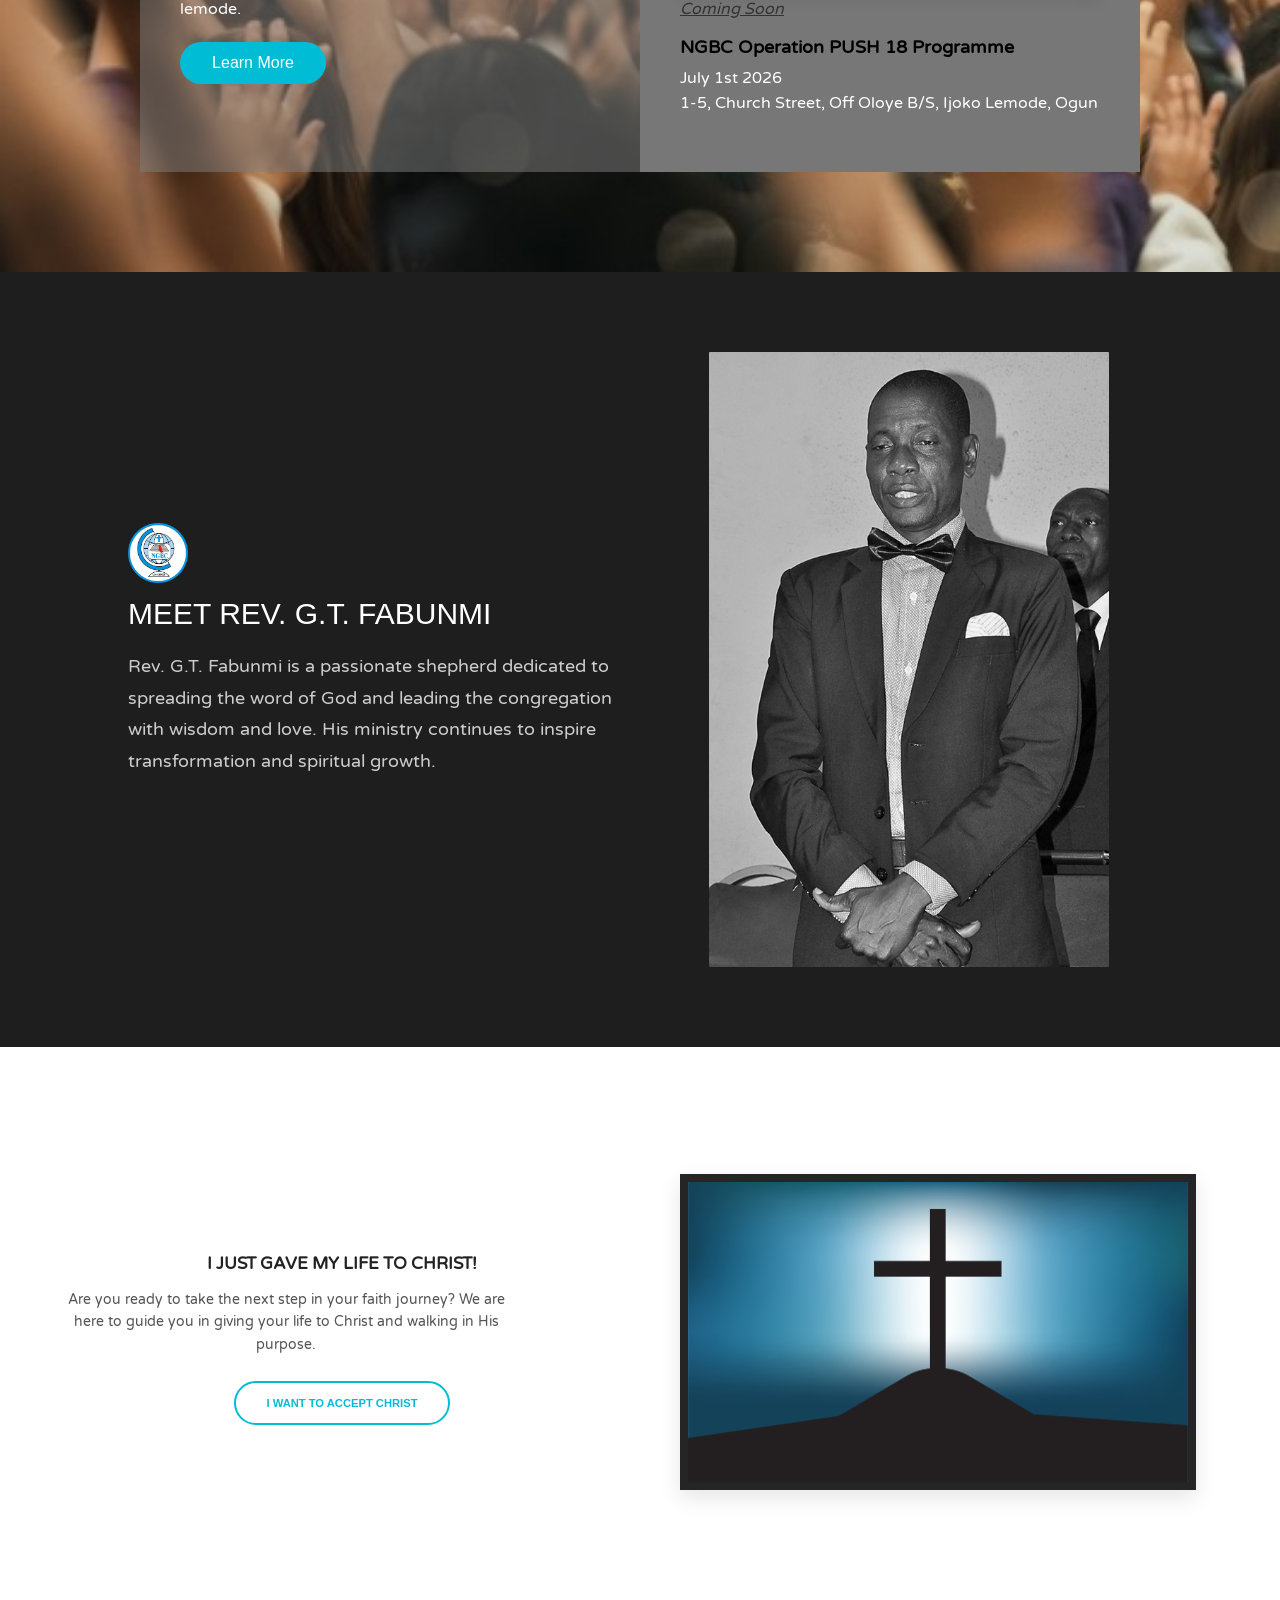
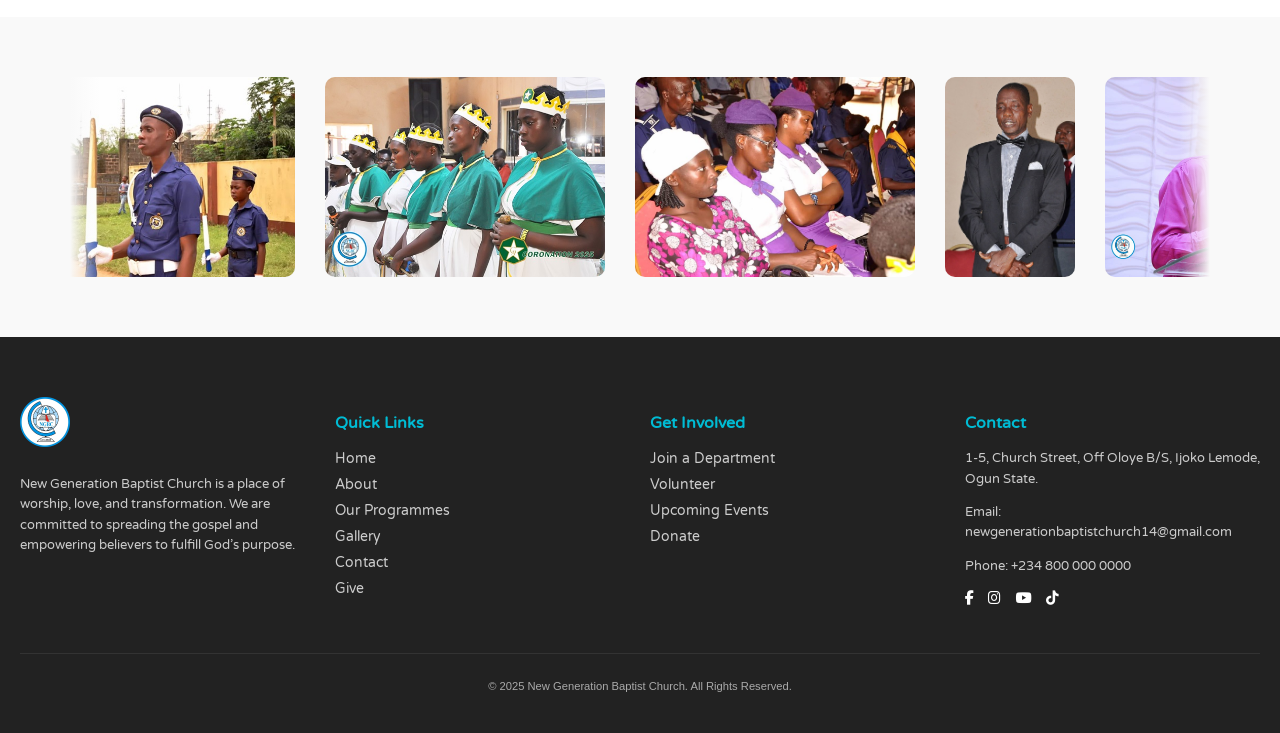
==== commit 35381083: "Add files via upload" ====
--- a/index.html
+++ b/index.html
@@ -243,10 +243,15 @@
 
   <!-- Gallery Section -->
   <section class="gallery-section fade-in-scroll">
-    <h2 class="gallery-title">-GALLERY-</h2>
+    <h2 class="gallery-title">GALLERY</h2>
+
     <div class="gallery-slider">
+      <!-- Gradient overlays -->
+      <div class="gallery-fade gallery-fade-left"></div>
+      <div class="gallery-fade gallery-fade-right"></div>
+
       <div class="gallery-track">
-        <img src="images/RAN.jpg" alt="Gallery Image 1" />
+      <img src="images/RAN.jpg" alt="Gallery Image 1" />
         <img src="images/GA.jpg" alt="Gallery Image 2" />
         <img src="images/Lydia.jpg" alt="Gallery Image 3" />
         <img src="images/Rev.jpg" alt="Gallery Image 4" />
@@ -259,6 +264,7 @@
       </div>
     </div>
   </section>
+
 
 
   <footer class="footer-section fade-in-scroll">
--- a/style.css
+++ b/style.css
@@ -1367,7 +1367,7 @@
 /* Gallery Section */
 .gallery-section {
   background: #f9f9f9;
-  padding: 35px 0;
+  padding: 60px 0;
   text-align: center;
   overflow: hidden;
   position: relative;
@@ -1379,37 +1379,56 @@
   font-family: varela round;
   color: #333;
   margin-bottom: 30px;
-  margin-top: 0;
   letter-spacing: 1px;
   display: none;
 }
 
-/* Slider setup */
+/* Slider */
 .gallery-slider {
   width: 100%;
   overflow: hidden;
   position: relative;
 }
 
+/* Gradient fade edges */
+.gallery-fade {
+  position: absolute;
+  top: 0;
+  width: 100px;
+  height: 100%;
+  z-index: 2;
+  pointer-events: none;
+}
+
+.gallery-fade-left {
+  left: 0;
+  background: linear-gradient(to right, #f9f9f9 70%, transparent);
+}
+
+.gallery-fade-right {
+  right: 0;
+  background: linear-gradient(to left, #f9f9f9 70%, transparent);
+}
+
 .gallery-track {
   display: flex;
-  width: calc(200px * 12);
+  width: calc(100px * 12);
   animation: scrollGallery 60s linear infinite;
 }
 
 .gallery-track img {
-  width: 250px;
-  height: 180px;
+  width: 300px;
+  height: 200px;
   object-fit: cover;
   border-radius: 10px;
-  margin: 0 20px;
+  margin: 0 15px;
   transition: all 0.4s ease;
 }
 
 /* Hover effect */
 .gallery-track img:hover {
-  transform: scale(1.05);
-  box-shadow: 0 4px 15px rgba(0, 188, 212, 0.5);
+  transform: scale(1.10);
+  box-shadow: 0 4px 15px rgba(0, 188, 212, 0.4);
   border-radius: 0;
 }
 
@@ -1430,9 +1449,9 @@
 
 /* Responsive */
 @media (max-width: 768px) {
-  .gallery-track img {
-    width: 170px;
-    height: 120px;
+   .gallery-track img {
+    width: 180px;
+    height: 130px;
   }
 
   .gallery-track img:hover{
@@ -1440,7 +1459,11 @@
   }
 
   .gallery-title {
-    font-size: 20px;
+    font-size: 26px;
+  }
+
+  .gallery-fade {
+    width: 50px;
   }
 }
 
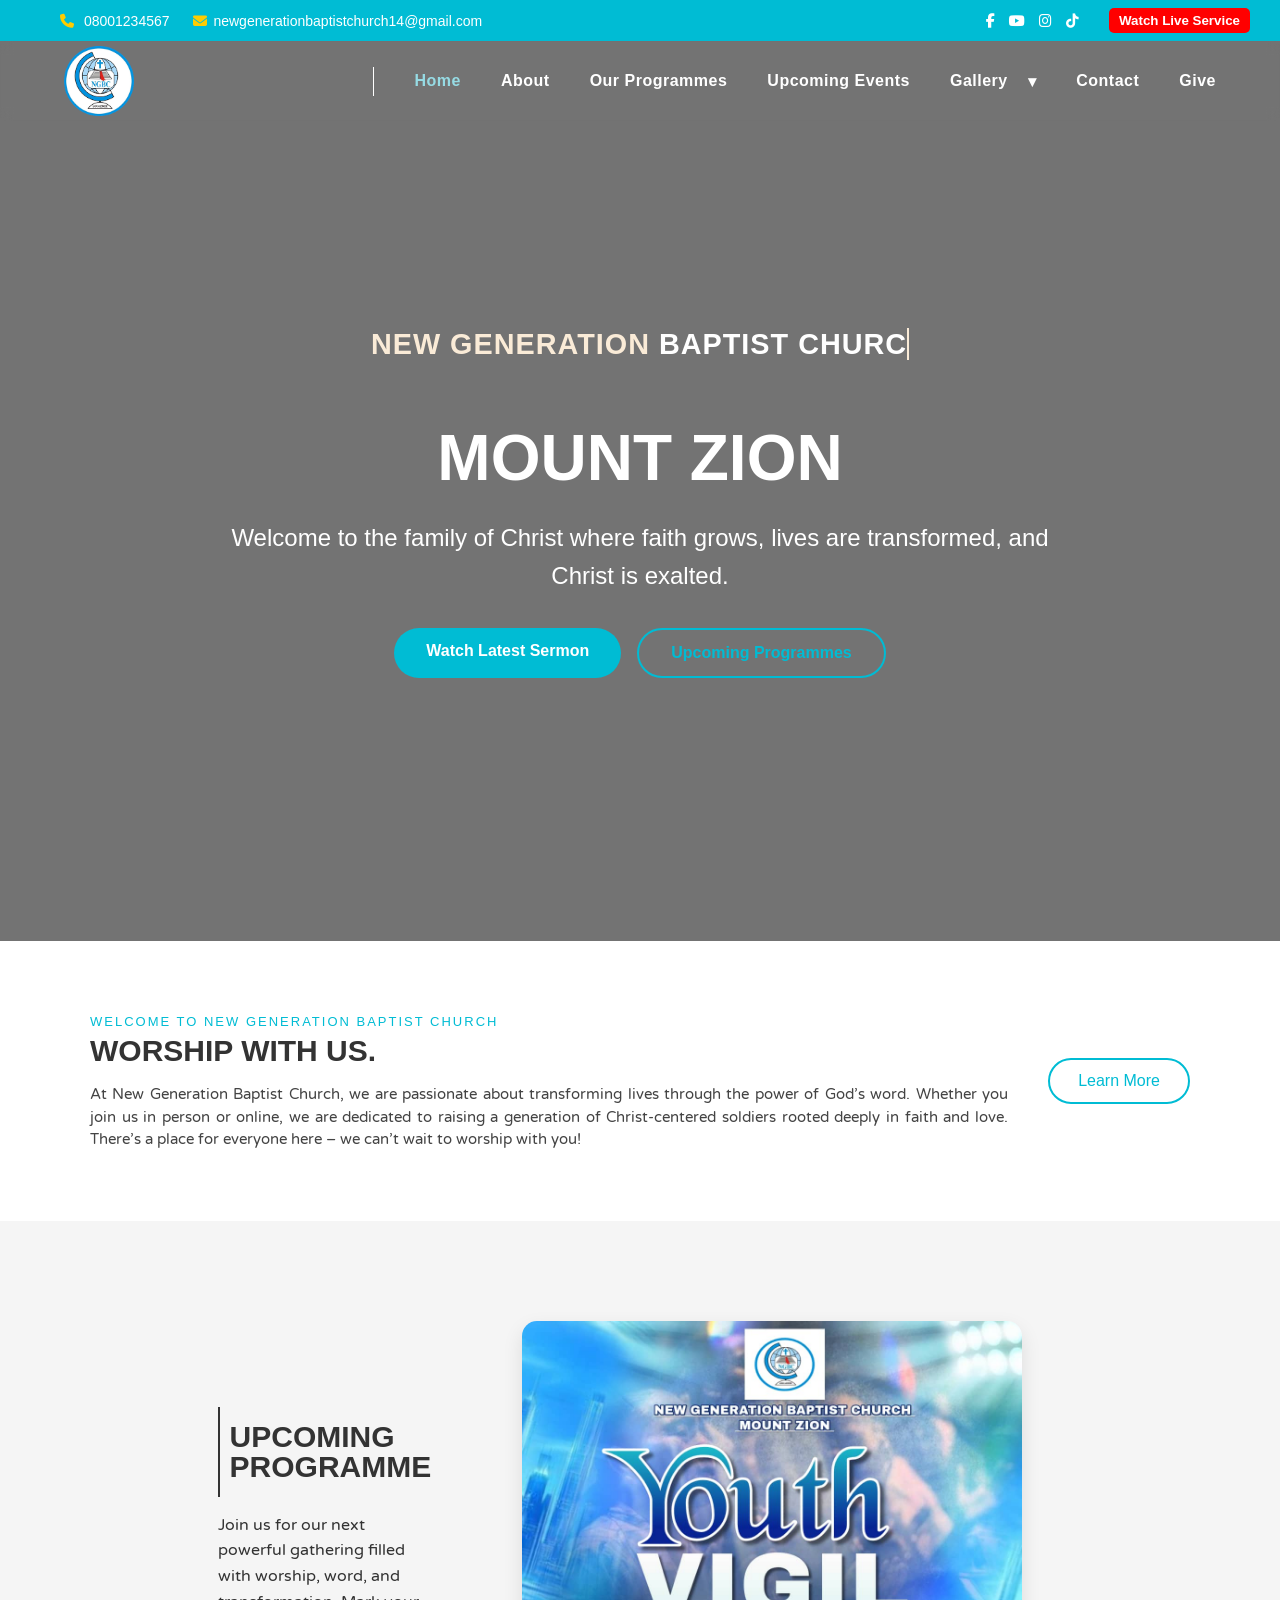
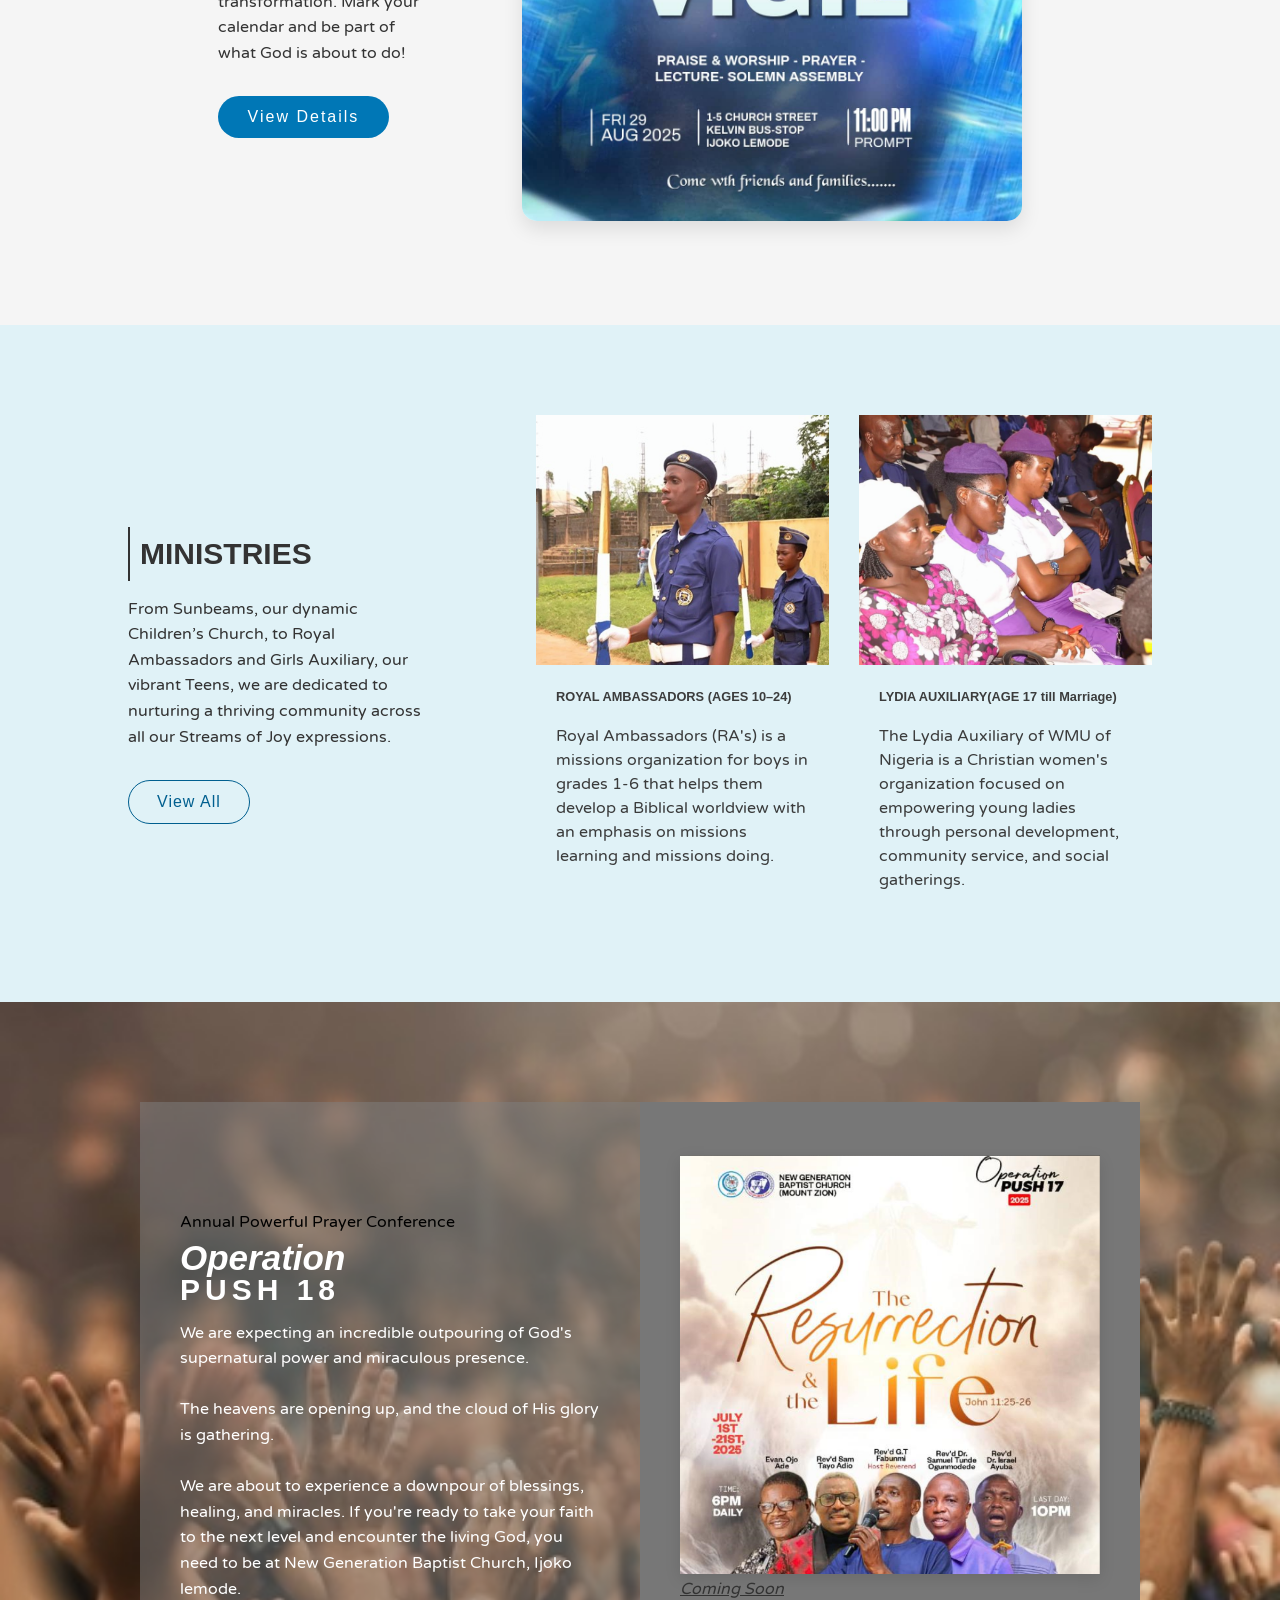
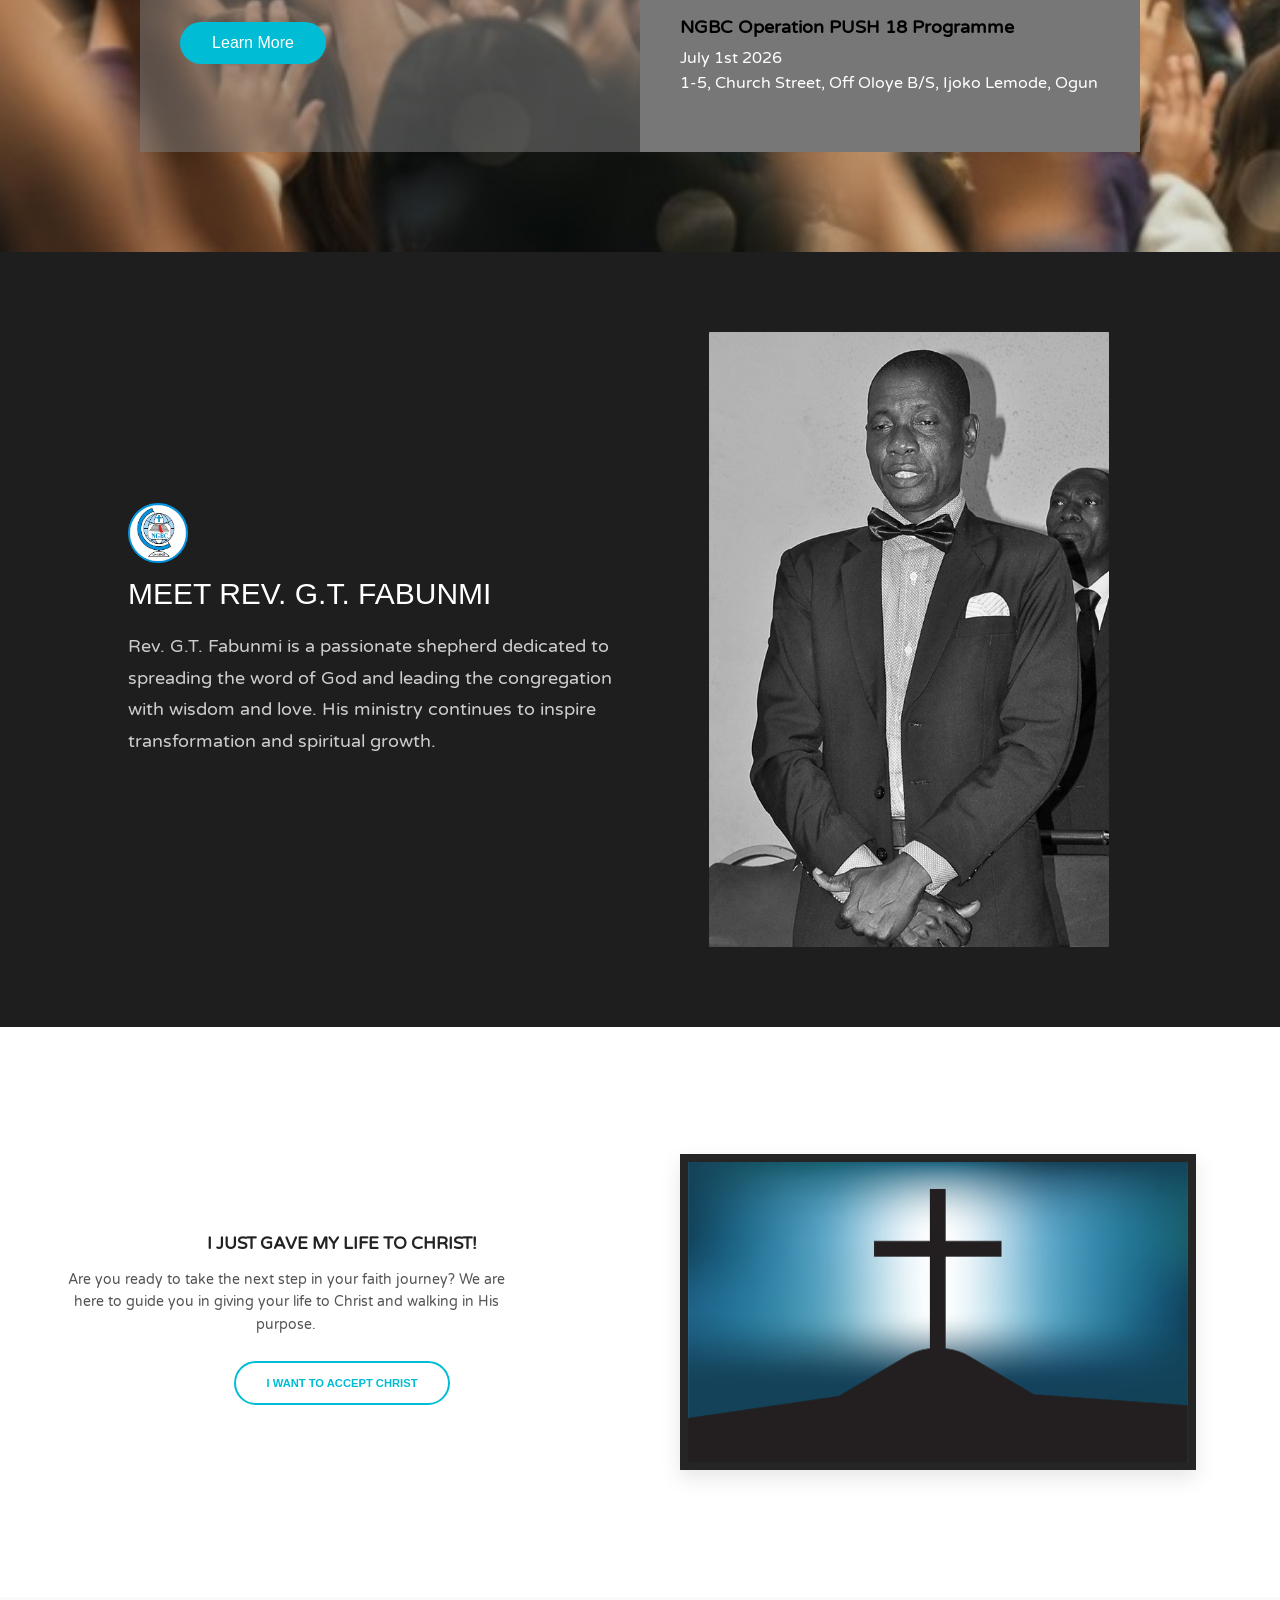
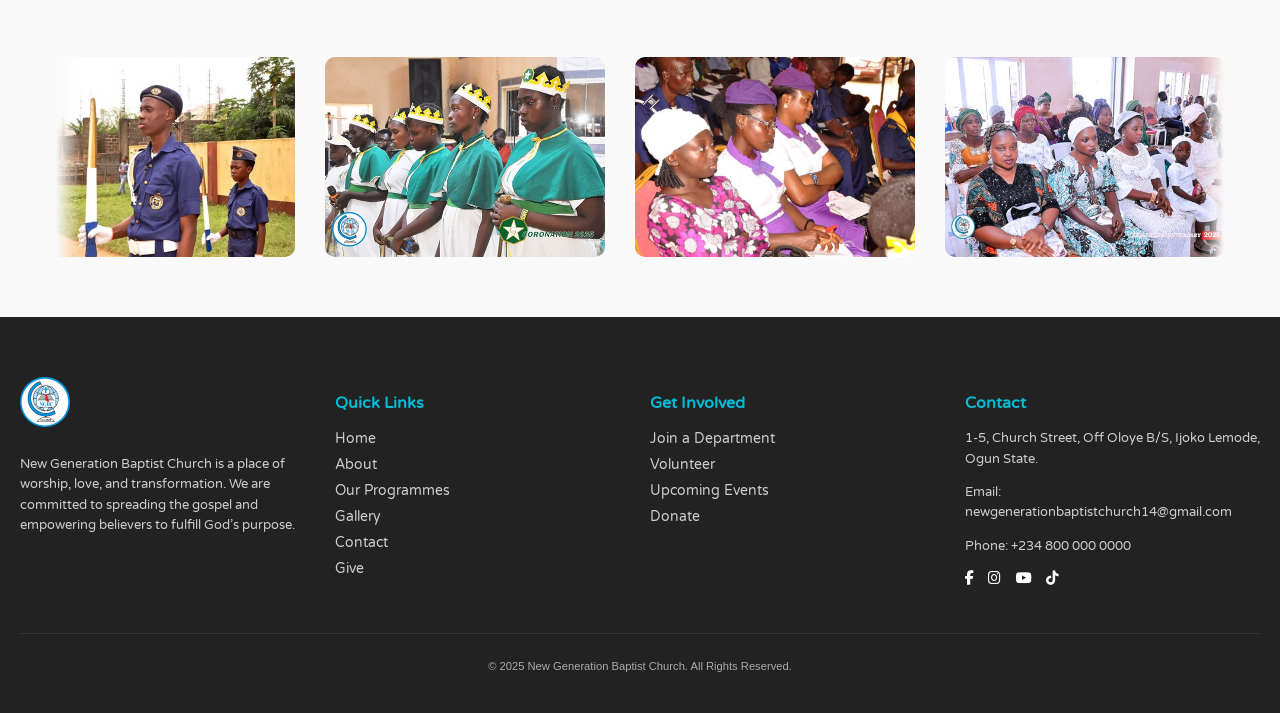
==== commit f33ddb08: "Add files via upload" ====
--- a/index.html
+++ b/index.html
@@ -4,7 +4,7 @@
     <meta charset="UTF-8">
     <meta name="viewport" content="width=device-width, initial-scale=1.0">
     <meta name="description" content="Welcome to the family of Christ where faith grows, lives are transformed, and Christ is exalted.">
-    <title>New Generation Baptist Church</title>
+    <title>Home | New Generation Baptist Church</title>
     <link rel="stylesheet" href="style.css">
     <link rel="preconnect" href="https://fonts.googleapis.com">
     <link rel="preconnect" href="https://fonts.gstatic.com" crossorigin>
@@ -40,6 +40,7 @@
           <ul id="liveMenu" class="live-menu" role="menu" aria-labelledby="liveToggle">
             <li role="none"><a role="menuitem" href="#" target="_blank" rel="noopener">Watch on TikTok</a></li>
             <li role="none"><a role="menuitem" href="#" target="_blank" rel="noopener">Watch on Facebook</a></li>
+            <li role="none"><a role="menuitem" href="#" target="_blank" rel="noopener">Watch on Youtube</a></li>
           </ul>
         </div>
 
@@ -57,8 +58,8 @@
 
     <!-- Nav Links -->
     <ul class="nav-links">
-      <li><a href="#">Home</a></li>
-      <li><a href="#">About</a></li>
+      <li><a href="index.html" id="active-page">Home</a></li>
+      <li><a href="about.html">About</a></li>
       <li><a href="#">Our Programmes</a></li>
       <li><a href="#">Upcoming Events</a></li>
 
@@ -254,7 +255,7 @@
       <img src="images/RAN.jpg" alt="Gallery Image 1" />
         <img src="images/GA.jpg" alt="Gallery Image 2" />
         <img src="images/Lydia.jpg" alt="Gallery Image 3" />
-        <img src="images/Rev.jpg" alt="Gallery Image 4" />
+        <img src="images/hero unused.jpg" alt="Gallery Image 4" />
         <img src="images/Rev 1.jpg" alt="Gallery Image 5" />
         <img src="images/hero1.jpg" alt="Gallery Image 6" />
         <!-- duplicate images for infinite loop effect -->
@@ -264,6 +265,7 @@
       </div>
     </div>
   </section>
+
 
 
 
--- a/style.css
+++ b/style.css
@@ -1,6 +1,6 @@
 body {
   margin: 0;
-  font-family: Arial, sans-serif;
+  font-family: Arial, sans-serif, varela round;
   background: url('images/church-bg.jpg') no-repeat center center fixed;
   background-size: cover;
   color: #333;
@@ -8,6 +8,14 @@
 
 html{
   scroll-behavior: smooth;
+}
+
+#active-page{
+  color: #96dbe4;
+}
+
+#active-page:hover{
+  border: none;
 }
 
 /* Top Bar */
@@ -126,6 +134,7 @@
   transition: all 0.4s ease, opacity 0.4s ease;
   opacity: 1;
 }
+
 
 .navbar .container {
   width: 90%;
@@ -284,13 +293,13 @@
   .nav-links {
     display: none;
     position: absolute;
-    top: 65px;
-    left: 0;
+    top: 62px;
+    left: -10px;
     flex-direction: column;
     background: rgba(0, 0, 0, 0.95);
     width: 100%;
-    padding: 20px;
-    gap: 20px;
+    padding: 10px;
+    gap: 15px;
     text-align: center;
     margin-left: auto;
   }
@@ -775,7 +784,7 @@
   }
 
   .upcoming-section{
-    padding: 70px;
+    padding: 50px;
   }
 
   .upcoming-title-container{
@@ -795,7 +804,7 @@
   }
 
   .upcoming-image {
-    margin-top: 40px;
+    margin-top: 20px;
   }
 }
 
@@ -815,7 +824,7 @@
 /* Ministries Section */
 .ministries-section {
   background: #e0f2f7; /* Light blue */
-  padding: 100px 10%;
+  padding: 90px 10%;
 }
 
 .ministries-container {
@@ -1394,7 +1403,7 @@
 .gallery-fade {
   position: absolute;
   top: 0;
-  width: 100px;
+  width: 80px;
   height: 100%;
   z-index: 2;
   pointer-events: none;
@@ -1412,8 +1421,8 @@
 
 .gallery-track {
   display: flex;
-  width: calc(100px * 12);
-  animation: scrollGallery 60s linear infinite;
+  width: calc(100px* 12);
+  animation: scrollGallery 30s linear infinite;
 }
 
 .gallery-track img {
@@ -1644,3 +1653,249 @@
   }
 }
 
+/* ABOUT-NAVBAR BASE */
+.about-navbar {
+  background: rgba(0, 0, 0, 0.7);
+  backdrop-filter: blur(6px);
+  padding: 5px 0;
+  position: fixed; /* ✅ starts as normal */
+  width: 100%;
+  z-index: 999;
+  transition: all 0.4s ease, opacity 0.4s ease;
+  opacity: 1;
+}
+
+.about-navbar .about-container {
+  width: 90%;
+  margin: auto;
+  display: flex;
+  justify-content: flex-start; /* align left */
+  align-items: center;
+  gap: 50px; /* space between logo and links */
+}
+
+/* ✅ Fixed Navbar (when top bar scrolls away) */
+.about-navbar.fixed {
+  position: fixed;
+  top: 0;
+  left: 0;
+  width: 100%;
+  opacity: 0;
+  animation: fadeInSlide 0.5s forwards ease-in-out;
+  box-shadow: 0 0 0 rgba(0, 0, 0, 0); /* ✨ added subtle shadow add if needed*/
+  
+}
+
+/* About-Nav Links */
+.about-nav-links {
+  list-style: none;
+  display: flex;
+  gap: 40px;
+  align-items: center;
+  border-left: 1px solid white;
+  margin-left: auto;
+}
+
+.about-nav-links li {
+  position: relative;
+}
+
+.about-nav-links li a {
+  color: white;
+  text-decoration: none;
+  font-weight: 600;
+  letter-spacing: 0.5px;
+  padding: 5px 0;
+  transition: color 0.3s ease, border-bottom 0.3s ease;
+  display: flex;
+  align-items: center;
+  gap: 20px;
+}
+
+.about-nav-links li a:hover {
+  color: #00bcd4;
+  border-bottom: 2px solid #00bcd4;
+}
+
+.about-nav-links li a:active{
+  transform: scale(0.97);
+}
+
+@media (max-width: 768px) {
+    .about-nav-links {
+    display: none;
+    position: absolute;
+    top: 62px;
+    left: -10px;
+    flex-direction: column;
+    background: rgba(0, 0, 0, 0.95);
+    width: 100%;
+    padding: 10px;
+    gap: 15px;
+    text-align: center;
+    margin-left: auto;
+  }
+    .about-nav-links.active {
+    display: flex;
+  }
+}
+
+.about-hero {
+  position: relative;
+  height: 65vh;
+  background: url('images/congregation.jpg') center/cover no-repeat;
+  display: flex;
+  align-items: center;
+  justify-content: center;
+  text-align: center;
+  color: #fff;
+  overflow: hidden;
+}
+
+.about-hero-overlay {
+  position: absolute;
+  inset: 0;
+  background: rgba(0, 0, 0, 0.45);
+  backdrop-filter: blur(2px);
+}
+
+.about-hero-content {
+  position: relative;
+  z-index: 1;
+  max-width: 800px;
+  padding: 0 1rem;
+}
+
+.about-hero-content h1 {
+  font-size: 2rem;
+  font-weight: 900;
+  margin-bottom: 0.5rem;
+  color: #f5f3f3;
+  border-bottom: solid 1px rgb(240, 240, 158);
+  padding-bottom: 0.5rem;
+}
+
+.about-hero-content p {
+  font-size: 1.1rem;
+  line-height: 1.7;
+  color: #e6e6e6;
+  font-family: varela round;
+  text-shadow: 0 10px 10px rgba(0, 0, 0, 1);
+}
+
+@media (max-width: 768px) {
+.about-hero-content {
+  max-width: 400px;
+  padding: 0 1rem;
+}
+
+.about-hero-content h1 {
+  font-size: 1.5rem;
+  font-weight: 900;
+  margin-bottom: 0;
+  color: #f5f3f3;
+  border-bottom: solid 1px rgb(240, 240, 158);
+  padding: 0 20px;
+}
+
+.about-hero-content p {
+  font-size: 1rem;
+  line-height: 1.5;
+  color: #e6e6e6;
+  font-family: varela round;
+  top: 0;
+}
+}
+
+.about-story {
+  padding: 3rem 2rem;
+  background: #023e8a;
+  height: 50%;
+  border-bottom: solid 3px white;
+  box-shadow: 0 10px 10px rgba(0, 0, 0, 0.25);
+  margin-bottom: 8px;
+}
+
+.about-story-container {
+  display: flex;
+  align-items: flex-start;
+  justify-content: space-between;
+  gap: 3rem;
+  max-width: 1100px;
+  margin: 0 auto;
+  flex-wrap: wrap;
+}
+
+.about-story-left {
+  flex: 1 1 40%;
+}
+
+.about-story-left h1 {
+  font-size: 2rem;
+  font-weight: 900;
+  color: white;
+  line-height: 1.3;
+  text-transform: uppercase;
+}
+
+.about-story-right {
+  flex: 1 1 55%;
+}
+
+.about-story-right h3 {
+  font-size: 0.8rem;
+  color: #00b4d8;
+  margin-bottom: 1rem;
+  font-weight: 500;
+  letter-spacing: 3px;
+  text-transform: uppercase;
+}
+
+.about-story-right p {
+  line-height: 1.7;
+  color: white;
+  margin-bottom: 1rem;
+  font-family: varela round;
+}
+
+/* Fade-in animation */
+.fade-in {
+  opacity: 0;
+  transform: translateY(30px);
+  transition: opacity 0.8s ease, transform 0.8s ease;
+}
+
+.fade-in.visible {
+  opacity: 1;
+  transform: translateY(0);
+}
+
+/* Mobile responsiveness */
+@media (max-width: 768px) {
+  .about-story{
+    padding: 2rem 2rem;
+    height: 40%;
+    border-bottom: solid 2px white;
+  }
+
+  .about-story-container {
+    flex-direction: column;
+    text-align: center;
+    gap: 1rem;
+  }
+
+  .about-story-left h1 {
+    font-size: 1.5rem;
+  }
+
+  .about-story-right h3 {
+    font-size: 0.7rem;
+    letter-spacing: 2px;
+  }
+
+  .about-story-right p {
+    font-size: 1rem;
+    line-height: 1.4;
+  }
+}
+
